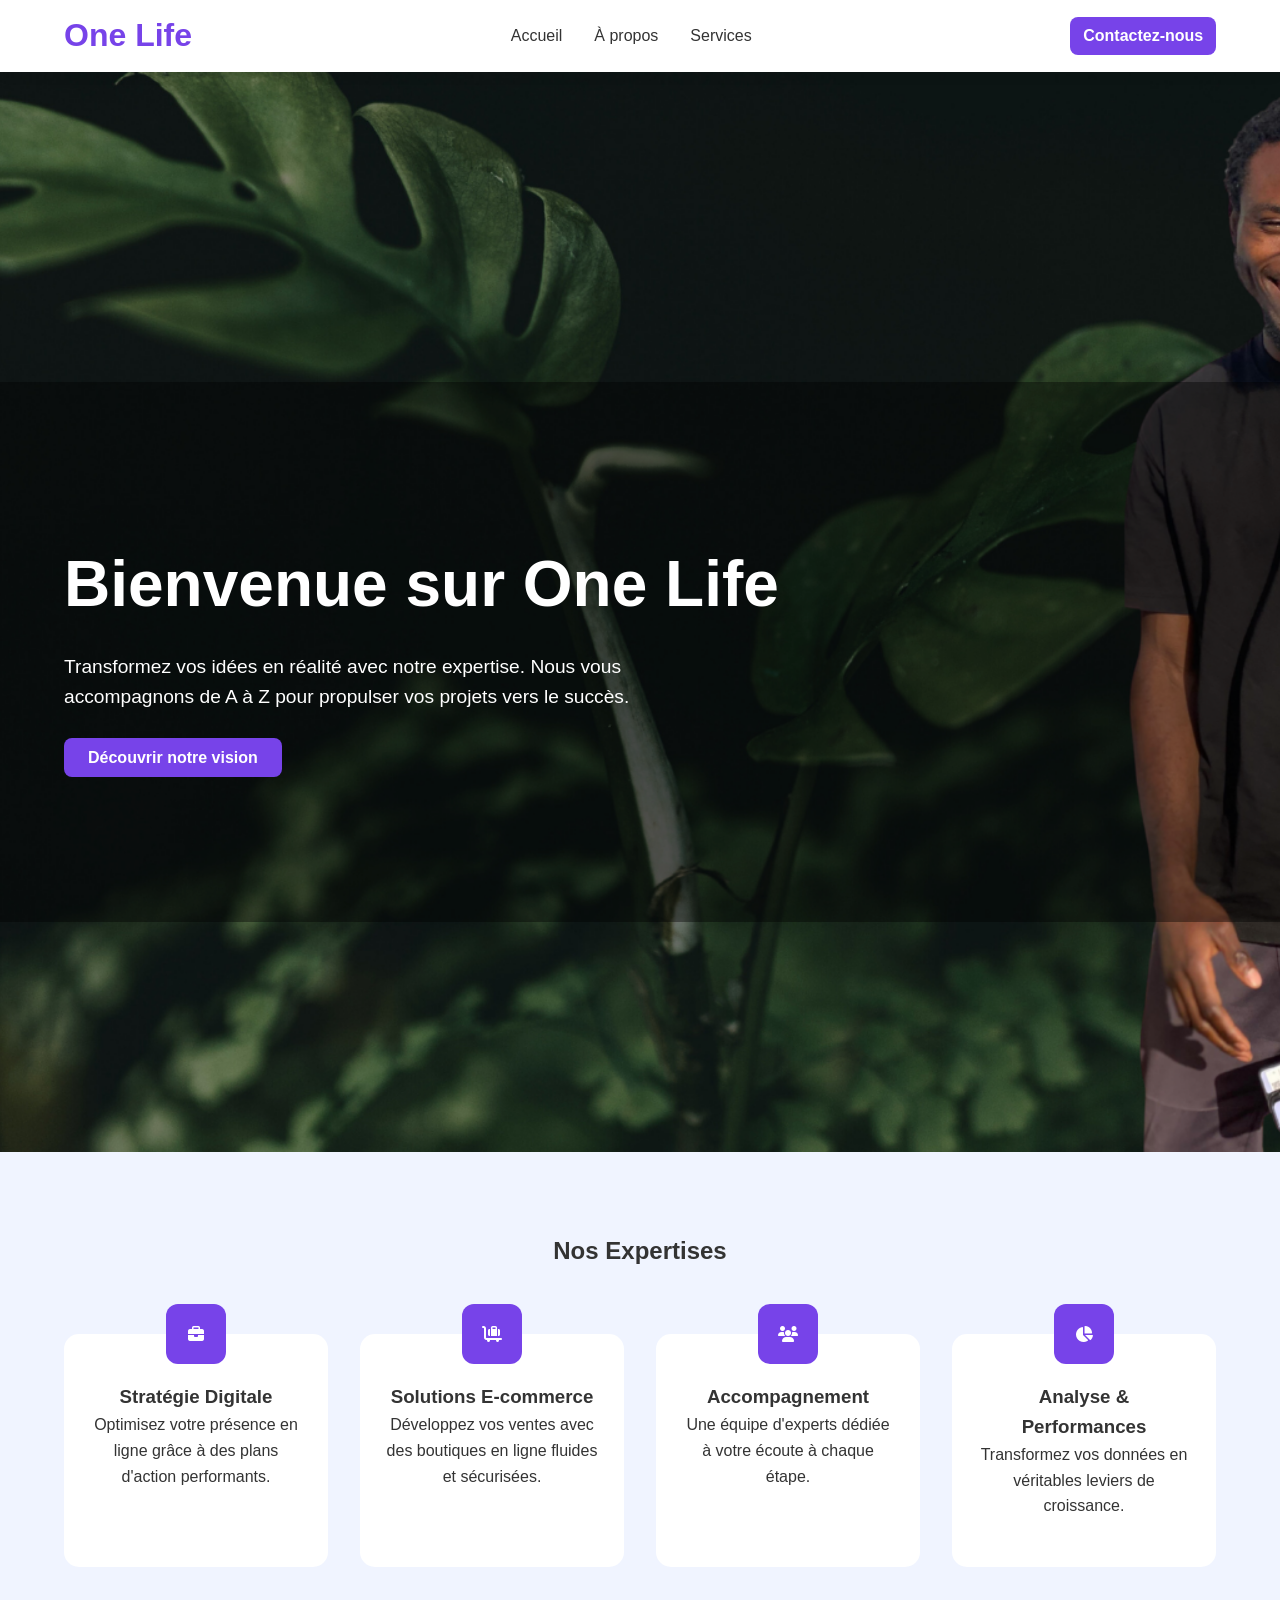
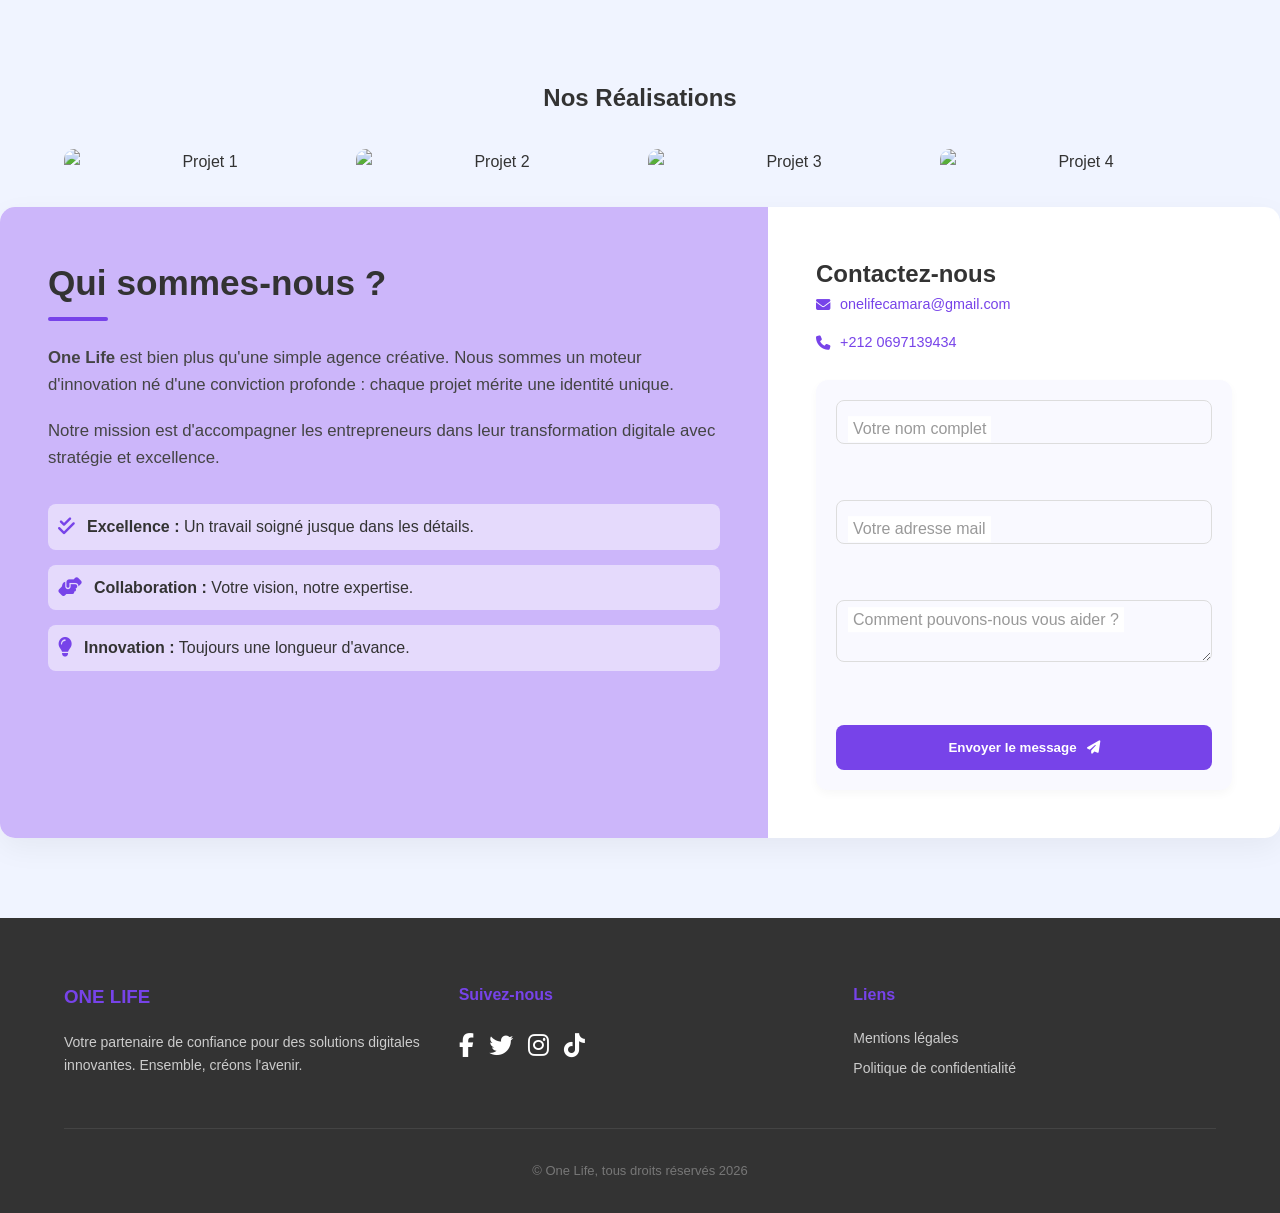
==== index.html @ 0dfe51b2 "Replace mapage.html with updated index.html" ====
<!DOCTYPE html>
<html lang="fr">
<head>
    <meta charset="UTF-8">
    <meta name="viewport" content="width=device-width, initial-scale=1.0">
    <title>Site Web - One Life</title>
    <link rel="stylesheet" href="style.css">
    <link rel="stylesheet" href="https://cdnjs.cloudflare.com/ajax/libs/font-awesome/6.4.0/css/all.min.css" crossorigin="anonymous" />
</head>
<body>
    <header>
        <h1>One Life</h1>
        <nav>
            <ul>
                <li><a href="#hero">Accueil</a></li>
                <li><a href="#contacte">À propos</a></li>
                <li><a href="#service">Services</a></li>
            </ul>
        </nav>
        <a href="mailto:onelifecamara@gmail.com" class="btn-contact">Contactez-nous</a>
    </header>
    <main>
        <section id="hero">
            <div class="superposition-contenu">
                <div class="gauche">
                    <h1>Bienvenue sur One Life</h1>
                    <p>Transformez vos idées en réalité avec notre expertise. Nous vous accompagnons de A à Z pour propulser vos projets vers le succès.</p>
                    <a href="mailto:onelifecamara@gmail.com" class="btn-vision">Découvrir notre vision</a>
                </div>
            <!-- <div class="droit">
                    <div class="effets">
                        <div class="cercle"></div>
                        <div class="cercle"></div>
                        <div class="cercle"></div>
                    </div> 
                </div> -->
            </div>
        </section>
        <section id="service">
            <h2>Nos Expertises</h2>
            <div class="services-list">
                <article class="card-service">
                    <div class="icon"><i class="fa-solid fa-briefcase"></i></div>
                    <h3>Stratégie Digitale</h3>
                    <p>Optimisez votre présence en ligne grâce à des plans d'action performants.</p>
                </article>
                <article class="card-service">
                    <div class="icon"><i class="fa-solid fa-cart-flatbed-suitcase"></i></div>
                    <h3>Solutions E-commerce</h3>
                    <p>Développez vos ventes avec des boutiques en ligne fluides et sécurisées.</p>
                </article>
                <article class="card-service">
                    <div class="icon"><i class="fa-solid fa-users"></i></div>
                    <h3>Accompagnement</h3>
                    <p>Une équipe d'experts dédiée à votre écoute à chaque étape.</p>
                </article>
                <article class="card-service">
                    <div class="icon"><i class="fa-solid fa-chart-pie"></i></div>
                    <h3>Analyse & Performances</h3>
                    <p>Transformez vos données en véritables leviers de croissance.</p>
                </article>
            </div>
        </section>
        <section id="album">
            <h2>Nos Réalisations</h2>
            <div class="photo">
                <img src="imagea.png" alt="Projet 1">
                <img src="imageb.png" alt="Projet 2">
                <img src="imagec.png" alt="Projet 3">
                <img src="imaged.png" alt="Projet 4">
            </div> 
        </section>
        <section id="contacte">
    <div class="partie1">
        <h2>Qui sommes-nous ?</h2>
        <p><strong>One Life</strong> est bien plus qu'une simple agence créative. Nous sommes un moteur d'innovation né d'une conviction profonde : chaque projet mérite une identité unique.</p>
        <p>Notre mission est d'accompagner les entrepreneurs dans leur transformation digitale avec stratégie et excellence.</p>
        <div class="nos-valeurs">
            <div class="valeur">
                <i class="fa-solid fa-check-double"></i>
                <span><strong>Excellence :</strong> Un travail soigné jusque dans les détails.</span>
            </div>
            <div class="valeur">
                <i class="fa-solid fa-handshake-angle"></i>
                <span><strong>Collaboration :</strong> Votre vision, notre expertise.</span>
            </div>
            <div class="valeur">
                <i class="fa-solid fa-lightbulb"></i>
                <span><strong>Innovation :</strong> Toujours une longueur d'avance.</span>
            </div>
        </div>
    </div>
    <div class="partie2">
        <h2>Contactez-nous</h2>
        <div class="infos-rapides">
            <div class="info-item">
                <i class="fa-solid fa-envelope"></i>
                <span>onelifecamara@gmail.com</span>
            </div>
            <div class="info-item">
                <i class="fa-solid fa-phone"></i>
                <span>+212 0697139434</span>
            </div>
        </div>
        <form action="#" method="POST">
            <div class="input-group">
                <div class="input-container">
                     <input type="text" id="nom" required placeholder=" ">
                     <label for="nom">Votre nom complet</label>
                </div>
            </div>
            <div class="input-group">
                <div class="input-container">
                    <input type="email" id="email" required placeholder=" ">
                    <label for="email">Votre adresse mail</label>
                </div>
            </div>
            <div class="input-container">
                <textarea id="message" required placeholder=" "></textarea>
                <label for="message">Comment pouvons-nous vous aider ?</label>
            </div>
            <button type="submit" class="btn-envoi">Envoyer le message <i class="fa-solid fa-paper-plane"></i></button>
        </form>
    </div>
</section>
    </main>
    <footer class="main-footer">
        <div class="footer-container">
            <div class="footer-column">
                <h3>ONE LIFE</h3>
                <p>Votre partenaire de confiance pour des solutions digitales innovantes. Ensemble, créons l'avenir.</p>
            </div>
            <div class="footer-column">
                <h4>Suivez-nous</h4>
                <div class="resaux">
                    <a href="#" class="carte"><i class="fab fa-facebook-f"></i></a>
                    <a href="#" class="carte"><i class="fab fa-twitter"></i></a>
                    <a href="#" class="carte"><i class="fab fa-instagram"></i></a>
                    <a href="#" class="carte"><i class="fab fa-tiktok"></i></a>
                </div>
            </div>
            <div class="footer-column">
                <h4>Liens</h4>
                <div class="nav-footer">
                    <a href="#">Mentions légales</a>
                    <a href="#">Politique de confidentialité</a>
                </div>
            </div>
        </div>
        <div class="footer-bottom">
            <p>&copy; One Life, tous droits réservés 2026</p>
        </div>
    </footer>
    <div id="custom-alert" class="modal-alert">
    <div class="modal-content">
        <i class="fa-solid fa-circle-check"></i>
        <h3>Message Envoyé !</h3>
        <p>Merci pour votre confiance. L'équipe <strong>One Life</strong> vous contactera sous 24h.</p>
        <button onclick="closeAlert()" class="btn-close">D'accord</button>
    </div>
</div>
    <script>
        // Fonction pour ouvrir le message stylé
function showAlert() {
    document.getElementById('custom-alert').style.display = 'flex';
}

// Fonction pour fermer le message
function closeAlert() {
    document.getElementById('custom-alert').style.display = 'none';
}

// Modifier ton écouteur de formulaire existant
const form = document.querySelector('form');
form.addEventListener('submit', function(e) {
    e.preventDefault(); // Empêche le rechargement
    showAlert(); // On affiche notre superbe message
    form.reset(); // On vide les champs
});
</script>
</body>
</html>
---- style.css ----
:root {
    --primary: #7743e9;
    --secondary: #6e51cf;
    --accent: #ccb6fa;
    --dark: #333;
    --light: #f0f4ff;
    --white: #ffffff;
}
/* --- RESET --- */
* {
    margin: 0;
    padding: 0;
    box-sizing: border-box;
}
html { scroll-behavior: smooth; }
body { font-family: "Poppins", sans-serif; background-color: var(--light); color: var(--dark); line-height: 1.6; }
/* --- HEADER --- */
header {
    height: 4.5rem;
    background: var(--white);
    padding: 0 5%;
    display: flex;
    justify-content: space-between;
    align-items: center;
    box-shadow: 0 2px 15px rgba(0,0,0,0.05);
    position: sticky;
    top: 0;
    z-index: 1000;
}
header h1 { color: var(--primary); font-weight: 900; }
header nav ul { display: flex; list-style: none; gap: 2rem; }
header nav ul a { text-decoration: none; color: var(--dark); font-weight: 500; transition: 0.3s; }
header nav ul a:hover { color: var(--primary); }
.btn-contact, button {
    background: var(--primary);
    color: var(--white);
    padding: 0.7rem 1.5rem;
    border-radius: 8px;
    border: none;
    font-weight: 600;
    cursor: pointer;
    transition: 0.3s;
    text-decoration: none;
}
.btn-contact:hover { background: var(--secondary); color: var(--dark); transform: translateY(-2px); }
button:hover { background: var(--secondary); transform: translateY(-2px); color: var(--dark);}
/* --- HERO SECTION --- */
#hero {
    width: 100%;
    min-height: 120vh;
    background: url('Charity\ Gala\ Event\ Fundraiser\ Non-profit\ Website\ in\ Dark\ Green\ Beige\ Style\ \(2\).png') no-repeat center/cover;
    position: relative;
    display: flex;
    align-items: center;
}
.superposition-contenu {
    width: 100%;
    min-height: 60vh;
    background: rgba(0, 0, 0, 0.4);
    display: flex;
    align-items: center;
    padding: 0 5%;
    margin-top: 5rem;
}
#hero .gauche { flex: 1; 
    color: var(--white); 
}
#hero .gauche h1 { 
    font-size: clamp(2.5rem, 5vw, 4rem); 
    font-weight: 900; 
    margin-bottom: 1rem; 
}
#hero .gauche p { 
    font-size: 1.2rem; max-width: 600px; 
    margin-bottom: 2rem; 
}
.btn-contact, button {
        padding: 0.4rem 0.8rem;
    }
    .btn-vision, button {
    background: var(--primary);
    color: var(--white);
    padding: 0.7rem 1.5rem;
    border-radius: 8px;
    border: none;
    font-weight: 600;
    cursor: pointer;
    transition: 0.3s;
    text-decoration: none;
}
.btn-vision:hover { background: var(--secondary);
    color: var(--dark); 
    transform: translateY(-2px); 
}
button:hover { 
    background: var(--secondary); 
    transform: translateY(-2px); color: var(--dark);
}
    
#hero .droit { 
    flex: 1; display: flex; 
    justify-content: center; 
}
/* --- CERCLES ANIMÉS --- */
.effets { display: flex; gap: 15px; }
.cercle {
    width: 60px; height: 60px;
    border: 3px solid var(--accent);
    border-radius: 50%;
    animation: flotter 3s ease-in-out infinite alternate;
}
@keyframes flotter { from { transform: translateY(0); } to { transform: translateY(-20px); } }
/* --- SERVICES --- */
#service { padding: 5rem 5%; text-align: center; }
.services-list { display: grid; grid-template-columns: repeat(auto-fit, minmax(250px, 1fr)); gap: 2rem; margin-top: 4rem; }
.card-service { background: var(--white); padding: 3rem 1.5rem; border-radius: 15px; position: relative; transition: 0.3s; }
.card-service:hover { transform: translateY(-10px); box-shadow: 0 10px 30px rgba(0,0,0,0.1); }
.card-service .icon {
    width: 60px; height: 60px; background: var(--primary); color: white;
    display: flex; align-items: center; justify-content: center;
    border-radius: 12px; position: absolute; top: -30px; left: 50%; transform: translateX(-50%);
}
/* --- ALBUM --- */
#album { padding: 2rem 5%; text-align: center; }
.photo { display: grid; grid-template-columns: repeat(auto-fit, minmax(200px, 1fr)); gap: 1rem; margin-top: 2rem; }
.photo img { width: 100%; border-radius: 10px; transition: 0.3s; }
/* --- CONTACT ---*/
#contacte {
    display: flex;
    flex-wrap: wrap; /* Permet de s'adapter si l'écran est petit */
    width: 100%;
    background: #fff;
    border-radius: 15px;
    overflow: hidden;
    box-shadow: 0 10px 30px rgba(0,0,0,0.05);
    margin-bottom: 5rem;
}
/* Partie "Qui sommes-nous" : prend la majorité de l'espace */
.partie1 {
    flex: 1 1 60%; /* 60% de l'espace, peut s'étirer */
    padding: 3rem;
    background-color: var(--accent);
    min-width: 300px; /* Assure une bonne lisibilité sur les petits écrans */
}
/* Partie "Contact" : prend une place confortable mais moins importante */
.partie2 {
    flex: 1 1 40%; /* 40% de l'espace */
    padding: 3rem;
    display: flex;
    flex-direction: column;
    justify-content: center;
}
/* On s'assure que le formulaire utilise bien toute sa colonne */
.partie2 form {
    width: 100%;
}
/* Adaptation pour les tablettes et téléphones */
@media screen and (max-width: 900px) {
    .partie1, .partie2 {
        flex: 1 1 100%; /* Ils prennent toute la largeur sur mobile */
    }
}
.partie1 h2 {
    font-size: 2.2rem;
    margin-bottom: 1.5rem;
    position: relative;
    padding-bottom: 10px;
}
/* Petit trait décoratif sous le titre */
.partie1 h2::after {
    content: '';
    position: absolute;
    left: 0;
    bottom: 0;
    width: 60px;
    height: 4px;
    background-color: var(--primary);
    border-radius: 2px;
}
.partie1 p {
    margin-bottom: 1.2rem;
    font-size: 1.05rem;
    color: #444;
}
.nos-valeurs {
    margin-top: 2rem;
    display: flex;
    flex-direction: column;
    gap: 15px;
}
.valeur {
    display: flex;
    align-items: center;
    gap: 12px;
    background: rgba(255, 255, 255, 0.5);
    padding: 10px;
    border-radius: 8px;
    transition: 0.3s;
}
.valeur:hover {
    background: var(--white);
    transform: translateX(10px);
}
.valeur i {
    color: var(--primary);
    font-size: 1.2rem;
}
/* .partie2 { flex: 1; padding: 3rem; min-width: 300px; } */
.partie2 form { display: flex; flex-direction: column; gap: 1rem; }
.partie2 input, textarea { padding: 1rem; border: 1px solid #ddd; border-radius: 8px; font-family: inherit; }
/* Style pour la partie 2 (Formulaire)*/
.partie2 {
    display: flex;
    flex-direction: column;
    justify-content: center;
}
.infos-rapides {
    display: flex;
    flex-direction: column; /* Force l'alignement vertical (en colonne) */
    gap: 15px; /* Espace entre les deux lignes */
    margin-bottom: 25px;
}
.partie2 .infos-rapides h2 {
    display: flex;
    justify-content: center;
    align-items: center;
}
.info-item {
    display: flex; /* Pour que l'icône et le texte soient côte à côte sur la même ligne */
    align-items: center;
    gap: 10px;
    font-size: 0.9rem;
    color: var(--primary);
    font-weight: 500;
}
.partie2 form {
    background: #f9f9ff;
    padding: 20px;
    border-radius: 12px;
    box-shadow: 0 4px 10px rgba(0,0,0,0.03);
}
.partie2 input, .partie2 textarea {
    width: 100%;
    margin-bottom: 15px;
    border: 1px solid #e1e1e1;
    border-radius: 6px;
    padding: 12px;
    transition: 0.3s;
}
.partie2 input:focus, .partie2 textarea:focus {
    border-color: var(--primary);
    outline: none;
    box-shadow: 0 0 5px rgba(119, 67, 233, 0.2);
}
.btn-envoi {
    width: 100%;
    display: flex;
    justify-content: center;
    align-items: center;
    gap: 10px;
    padding: 15px !important;
}
/* Le conteneur doit être en position relative */
.input-container {
    position: relative;
    margin-bottom: 25px;
}
/* Style de l'input */
.input-container input,
.input-container textarea {
    width: 100%;
    padding: 12px;
    border: 1px solid #ddd;
    border-radius: 8px;
    background: transparent;
    outline: none;
    font-size: 1rem;
    transition: 0.3s;
}
/* Style du Label (le faux placeholder) */
.input-container label {
    position: absolute;
    left: 12px;
    top: 50%;
    transform: translateY(-50%);
    background: white; /* Pour cacher la bordure quand il monte */
    padding: 0 5px;
    color: #999;
    pointer-events: none; /* Permet de cliquer à travers le label */
    transition: 0.3s;
}
/* Cas spécial pour le Textarea (on met le label en haut au début) */
.input-container textarea + label {
    top: 20px;
}
/* --- L'ANIMATION QUAND ON CLIQUE OU QU'ON ÉCRIT --- */
.input-container input:focus + label,
.input-container input:not(:placeholder-shown) + label,
.input-container textarea:focus + label,
.input-container textarea:not(:placeholder-shown) + label {
    top: 0; /* Il monte en haut de la bordure */
    font-size: 0.8rem;
    color: var(--primary); /* Il change de couleur (violet) */
    font-weight: bold;
}
/* Changement de bordure de l'input quand on clique */
.input-container input:focus,
.input-container textarea:focus {
    border-color: var(--primary);
    border-width: 2px;
}
/* On s'assure que les deux colonnes ont la même hauteur sur PC */
@media screen and (min-width: 900px) {
    #contacte {
        display: flex;
        align-items: stretch; /* Force les deux parties à avoir la même hauteur */
    }
}
/* --- FOOTER --- */
.main-footer { background: var(--dark); color: white; padding: 4rem 5% 2rem; }
.footer-container { display: grid; grid-template-columns: repeat(auto-fit, minmax(200px, 1fr)); gap: 2rem; max-width: 1200px; margin: 0 auto; }
.footer-column h3, .footer-column h4 { color: var(--primary); margin-bottom: 1.2rem; }
.footer-column p { font-size: 14px; color: #ccc; }
.resaux { display: flex; gap: 15px; }
.resaux a { color: white; font-size: 1.5rem; transition: 0.3s; }
.resaux a:hover { color: var(--primary); transform: translateY(-3px); }
.nav-footer { display: flex; flex-direction: column; gap: 8px; }
.nav-footer a { color: #ccc; text-decoration: none; font-size: 14px; }
.nav-footer a:hover { color: var(--primary); text-decoration: underline; }
.footer-bottom { text-align: center; border-top: 1px solid #444; margin-top: 3rem; padding-top: 2rem; color: #777; font-size: 13px; }

/* Fond noir transparent derrière le message */
.modal-alert {
    display: none; /* Caché par défaut */
    position: fixed;
    top: 0; left: 0;
    width: 100%; height: 100%;
    background: rgba(0, 0, 0, 0.7);
    backdrop-filter: blur(5px); /* Floute l'arrière-plan */
    z-index: 9999;
    justify-content: center;
    align-items: center;
}

/* La boîte blanche du message */
.modal-content {
    background: white;
    padding: 30px;
    border-radius: 15px;
    text-align: center;
    max-width: 400px;
    width: 90%;
    box-shadow: 0 10px 30px rgba(0,0,0,0.3);
    animation: apparition 0.4s ease-out;
}

.modal-content i {
    font-size: 50px;
    color: #2ecc71; /* Vert succès */
    margin-bottom: 15px;
}

.btn-close {
    background: #6c63ff; /* La couleur de One Life */
    color: white;
    border: none;
    padding: 10px 25px;
    border-radius: 5px;
    cursor: pointer;
    margin-top: 20px;
}



/* --- RESPONSIVE MOBILE --- */
@media (max-width: 768px) {
    header nav { display: none;
    gap: 10px;
    }
    .btn-contact, button {
        padding: 0.4rem 0.8rem;
    }
    .superposition-contenu { flex-direction: column; 
        text-align: center; 
        justify-content: center; 
    }
    #hero .droit { display: none; 
    }
    .btn-vision, button {
        background: var(--primary);
        color: var(--white);
        padding: 0.7rem 1.5rem;
        border-radius: 8px;
        border: none;
        font-weight: 600;
        cursor: pointer;
        transition: 0.3s;
        text-decoration: none;
    }
    .btn-vision:hover { background: var(--secondary); 
        color: var(--dark); 
        transform: translateY(-2px); 
    }
    button:hover { background: var(--secondary); 
        transform: translateY(-2px); 
        color: var(--dark);
    }
    .card-service {
        margin-bottom: 4rem;
    }
    #album {
        margin-top: 0;
    }
    nav {
        flex-direction: column;
        padding: 15px;
    }
    nav ul {
        flex-direction: column;
        width: 100%;
        text-align: center;
        gap: 10px;
        padding: 0;
    }
    #hero {
        flex-direction: column;
        text-align: center;
        padding: 40px 20px;
        height: auto;
    }
    #hero h1 {
        font-size: 1.8rem;
    }
    .input-container {
        width: 100%;
    }
    .input-container label {
        font-size: 0.9rem;
    }
   /* Quand on clique (focus) OU quand le champ n'est pas vide (:not(:placeholder-shown)) */
    .input-container input:focus + label, 
    .input-container input:not(:placeholder-shown) + label {
        background-color: #f9f9ff; 
    /* On utilise une valeur négative pour faire MONTER le label */
    transform: translateY(-150%) scale(0.9); 
    left: 10px;
    top: 50%; /* On garde l'alignement de base et le translateY fait le mouvement */
    font-weight: bold;
    color: #6c63ff; /* Optionnel : changer la couleur quand c'est actif */
    }
}

    /* --- RÉGLAGE DES ESPACES MOBILES --- */
    @media screen and (max-width: 768px) {
        /* Espace global entre les sections de la page */
    main section {
        margin-bottom: 40px; /* Réduit l'espace par rapport au PC */
        padding: 20px; /* Donne de l'air sur les côtés */
    }
    /* Cas particulier pour la section Hero (Accueil) */
    #hero {
        padding: 60px 20px; /* Un peu plus d'espace en haut pour le titre */
    }
    /* Espace interne dans les conteneurs de contact */
    #contacte .partie1,
    #contacte .partie2 {
        padding: 20px 10px; /* Moins de padding interne sur mobile */
    }
} /* --- IMAGE DE BACKGROUND MOBILE --- */
@media screen and (max-width: 768px) {
    /* La section où tu veux ton image (ex: .hero ou body) */
    #hero {
        /* On force l'affichage de l'image pour mobile */
        background-image: url('Charity Gala Event Fundraiser Non-profit Website in Dark Green Beige Style (2).png') !important;
        /* RÉGLAGES CRUCIAUX POUR MOBILE */
        background-position: center top; /* Centre horizontalement, en haut verticalement */
        background-size: cover; /* L'image remplit tout l'espace sans se déformer */
        background-repeat: no-repeat; /* Ne pas répéter l'image */
        background-attachment: scroll; /* Ne pas utiliser 'fixed' sur mobile (cause des bugs) */
        /* Hauteur : auto pour que le texte définisse la hauteur */
        height: auto;
        min-height: 80vh; /* S'assure que l'image prend au moins 80% de la hauteur de l'écran */
        /* Pour que le texte reste lisible par-dessus l'image */
        position: relative;
    }
    /* Optionnel : Ajouter un voile sombre sur mobile pour la lisibilité */
    #hero::before {
        content: '';
        position: absolute;
        top: 0; left: 0; width: 100%; height: 100%;
        background: rgba(0, 0, 0, 0.4); /* Voile noir à 40% opacité */
        z-index: 1;
    }
    #hero * { /* On force le contenu au-dessus du voile */
        position: relative;
        z-index: 2;
    }
}
@keyframes apparition {
    from { transform: scale(0.7); opacity: 0; }
    to { transform: scale(1); opacity: 1; }
}
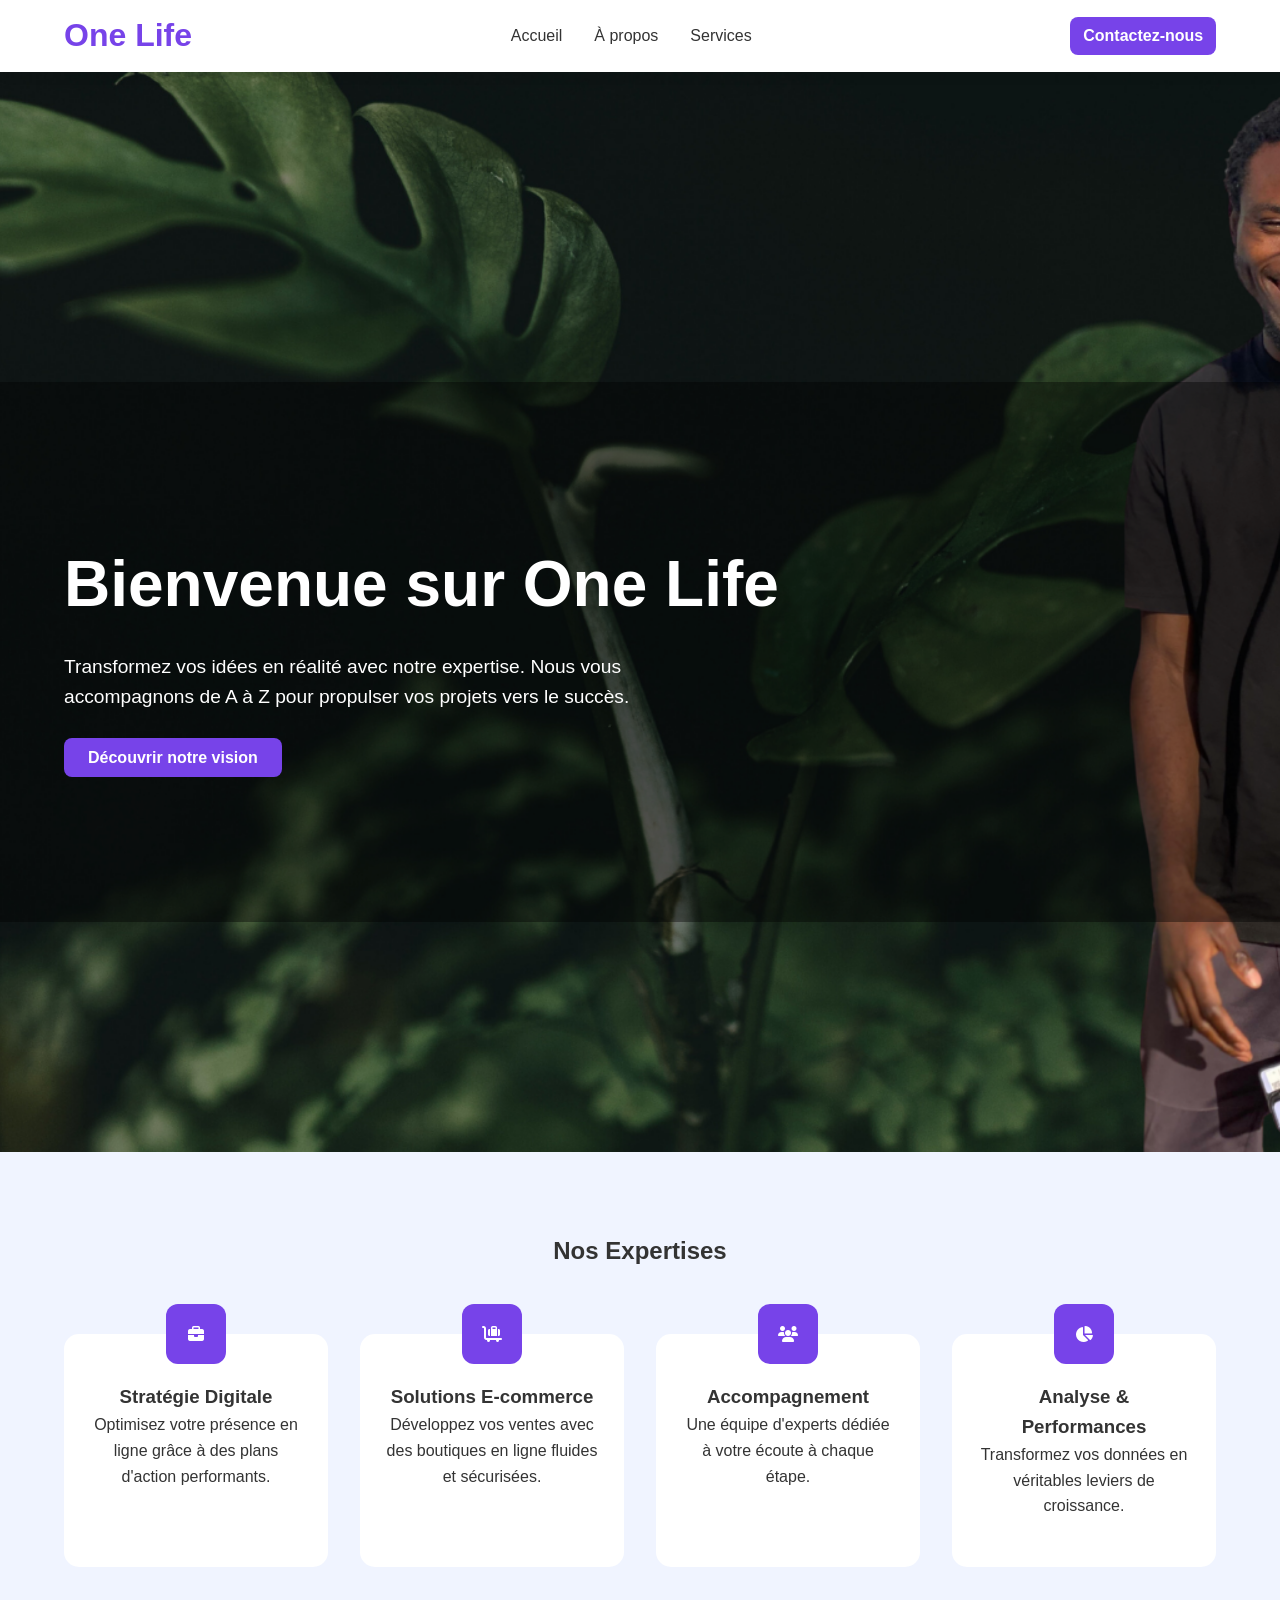
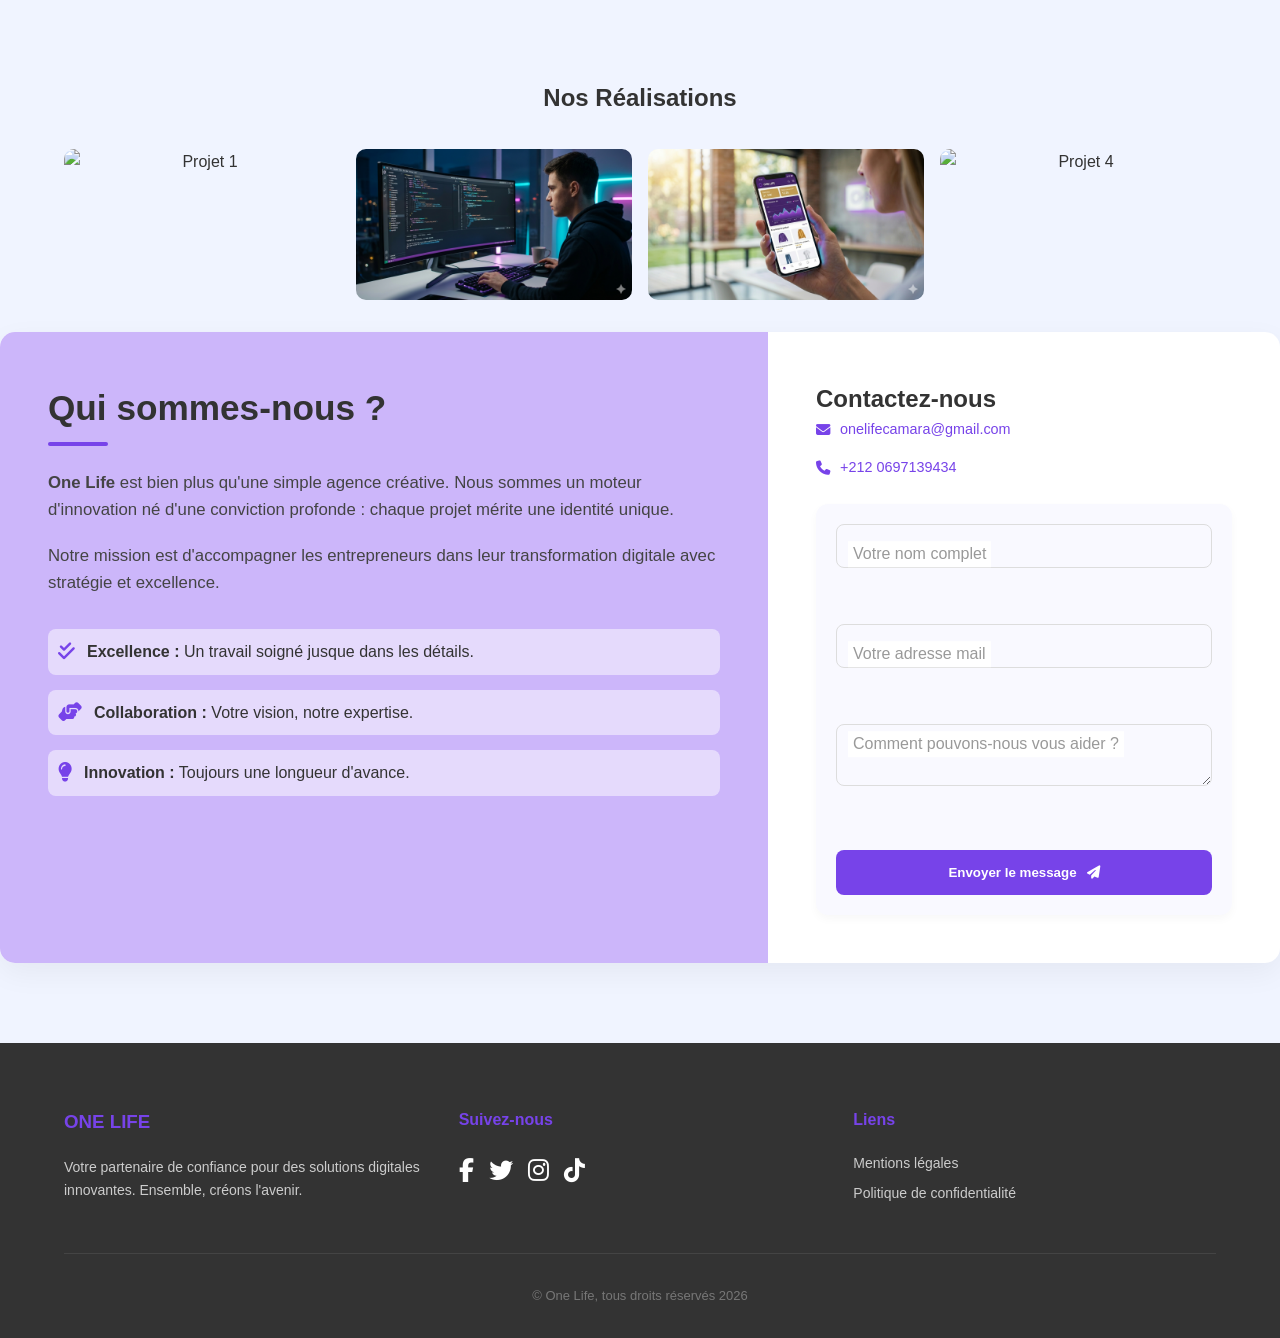
==== commit df5a447e: "Restore index.html with original content" ====
--- a/index.html
+++ b/index.html
@@ -65,10 +65,10 @@
         <section id="album">
             <h2>Nos Réalisations</h2>
             <div class="photo">
-                <img src="imagea.png" alt="Projet 1">
-                <img src="imageb.png" alt="Projet 2">
-                <img src="imagec.png" alt="Projet 3">
-                <img src="imaged.png" alt="Projet 4">
+                <img src="imagea1.png" alt="Projet 1">
+                <img src="imageb2.png" alt="Projet 2">
+                <img src="imagec3.png" alt="Projet 3">
+                <img src="imaged4.png" alt="Projet 4">
             </div> 
         </section>
         <section id="contacte">
--- a/style.css
+++ b/style.css
@@ -49,7 +49,7 @@
 #hero {
     width: 100%;
     min-height: 120vh;
-    background: url('Charity\ Gala\ Event\ Fundraiser\ Non-profit\ Website\ in\ Dark\ Green\ Beige\ Style\ \(2\).png') no-repeat center/cover;
+    background: url('imageaa.png') no-repeat center/cover;
     position: relative;
     display: flex;
     align-items: center;
@@ -500,4 +500,4 @@
 @keyframes apparition {
     from { transform: scale(0.7); opacity: 0; }
     to { transform: scale(1); opacity: 1; }
-}+}
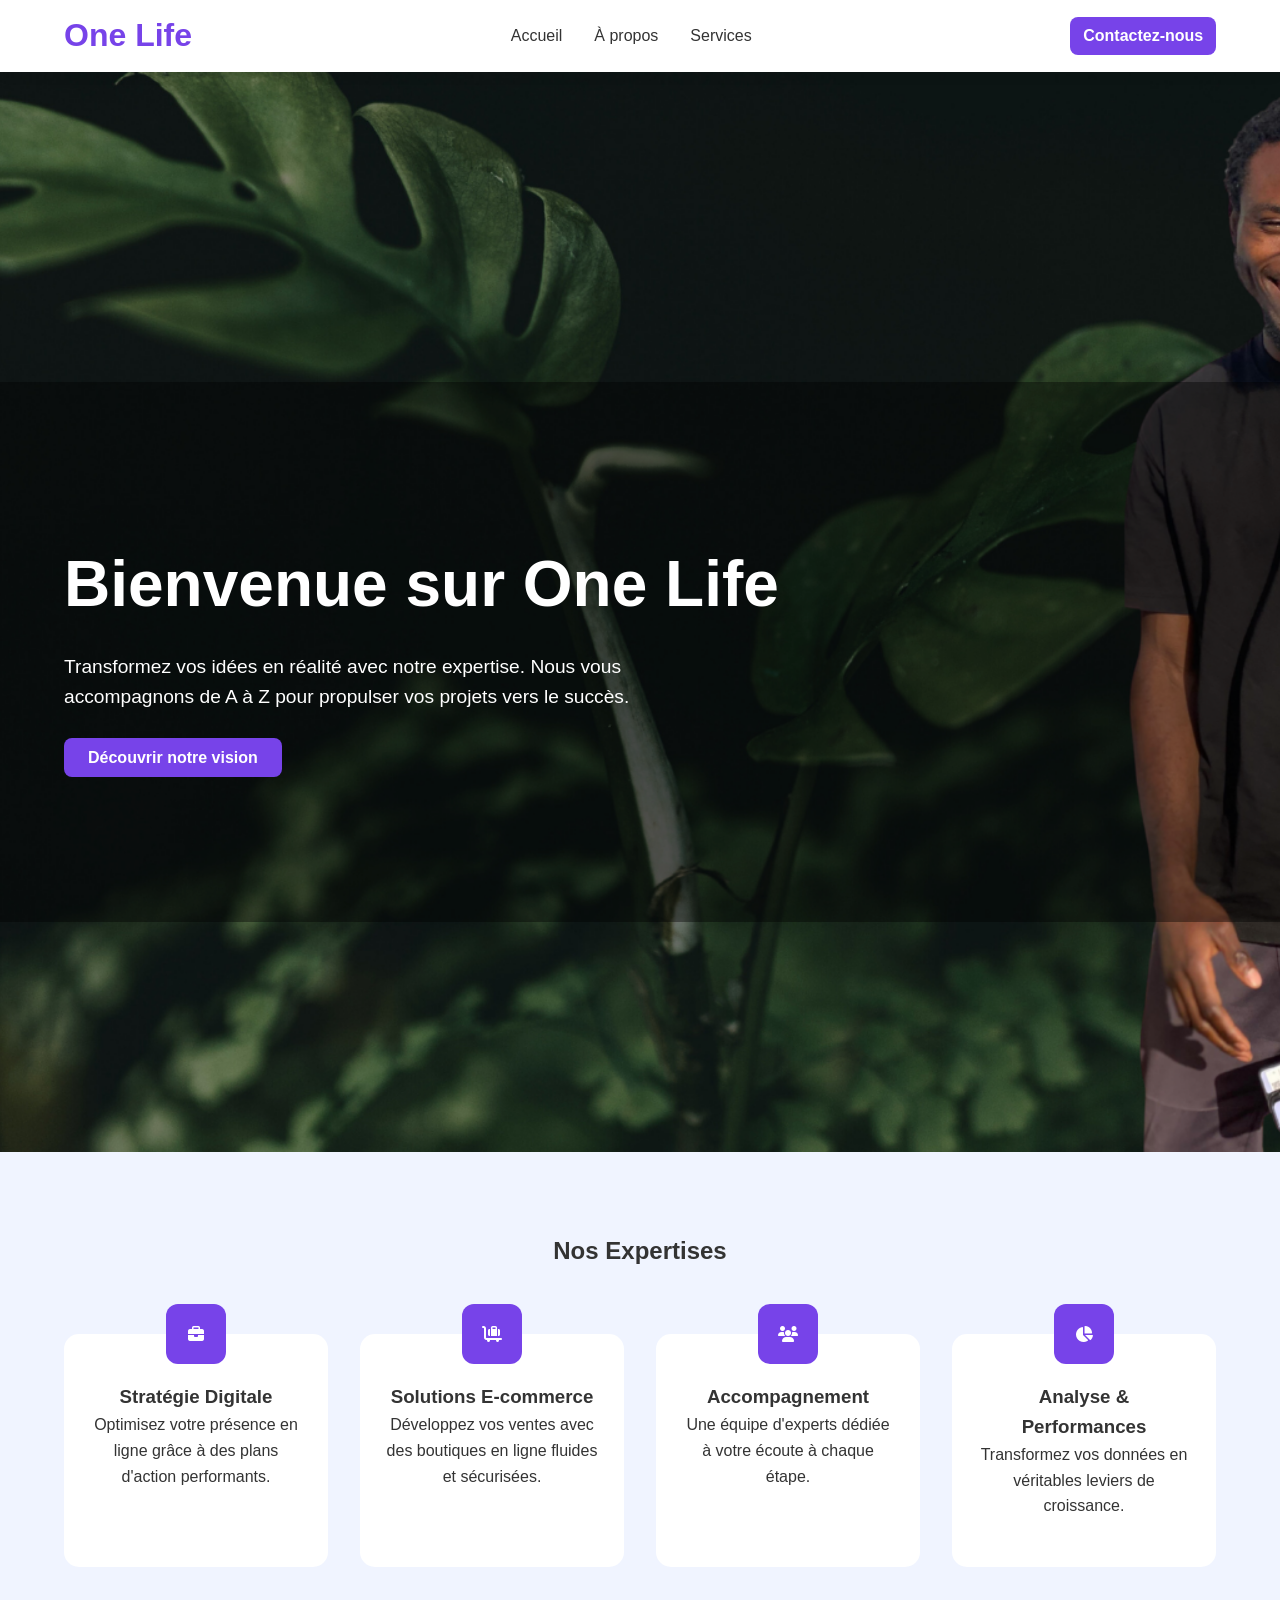
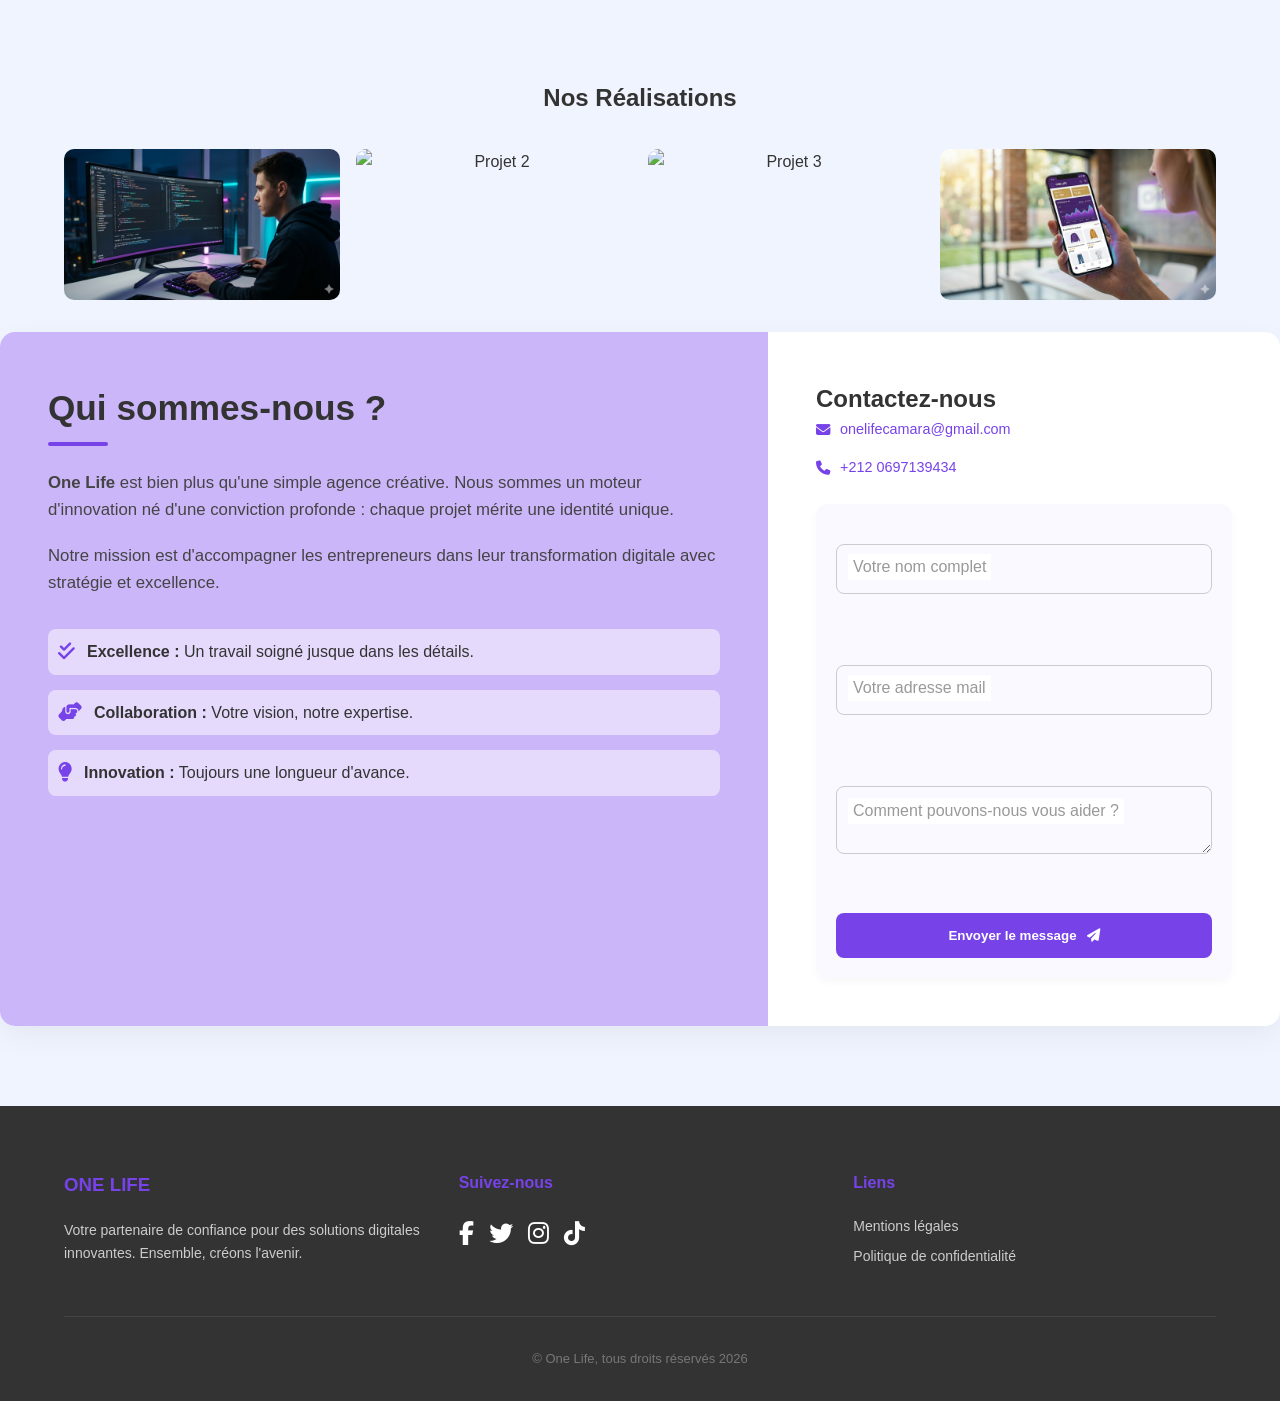
==== commit 6ee6c760: "Replace HTML with updated structure and content" ====
--- a/index.html
+++ b/index.html
@@ -65,10 +65,10 @@
         <section id="album">
             <h2>Nos Réalisations</h2>
             <div class="photo">
-                <img src="imagea1.png" alt="Projet 1">
-                <img src="imageb2.png" alt="Projet 2">
-                <img src="imagec3.png" alt="Projet 3">
-                <img src="imaged4.png" alt="Projet 4">
+                <img src="imageb2.png" alt="Projet 1">
+                <img src="imagea1.png" alt="Projet 2">
+                <img src="imaged4.png" alt="Projet 3">
+                <img src="imagec3.png" alt="Projet 4">
             </div> 
         </section>
         <section id="contacte">
--- a/style.css
+++ b/style.css
@@ -469,10 +469,11 @@
     }
 } /* --- IMAGE DE BACKGROUND MOBILE --- */
 @media screen and (max-width: 768px) {
+    
     /* La section où tu veux ton image (ex: .hero ou body) */
     #hero {
         /* On force l'affichage de l'image pour mobile */
-        background-image: url('Charity Gala Event Fundraiser Non-profit Website in Dark Green Beige Style (2).png') !important;
+        background-image: url('imageaa.png') !important;
         /* RÉGLAGES CRUCIAUX POUR MOBILE */
         background-position: center top; /* Centre horizontalement, en haut verticalement */
         background-size: cover; /* L'image remplit tout l'espace sans se déformer */
@@ -496,8 +497,50 @@
         position: relative;
         z-index: 2;
     }
+
+    .input-container label {
+        top: 35px;
+    }
 }
 @keyframes apparition {
     from { transform: scale(0.7); opacity: 0; }
     to { transform: scale(1); opacity: 1; }
 }
+
+
+/* Conteneur du champ */
+.input-container {
+    position: relative;
+    margin-top: 20px; /* Espace pour laisser le label monter */
+    margin-bottom: 20px;
+}
+
+/* Le champ de saisie */
+.input-container input, 
+.input-container textarea {
+    width: 100%;
+    padding: 15px 10px; /* Plus d'espace interne */
+    border: 1px solid #ccc;
+    border-radius: 8px;
+    font-size: 16px;
+    background: transparent;
+    outline: none;
+}
+
+/* Le label au milieu par défaut */
+.input-container label {
+    position: absolute;
+    left: 12px;
+    top: 35%;
+    transform: translateY(-50%);
+    background: white; /* Fond blanc pour masquer la bordure */
+    padding: 0 5px;
+    color: #999;
+    transition: 0.2s ease-all;
+    pointer-events: none;
+}
+
+/* Pour le textarea, on aligne le label un peu plus haut au début */
+.input-container textarea + label {
+    top: 25px;
+}
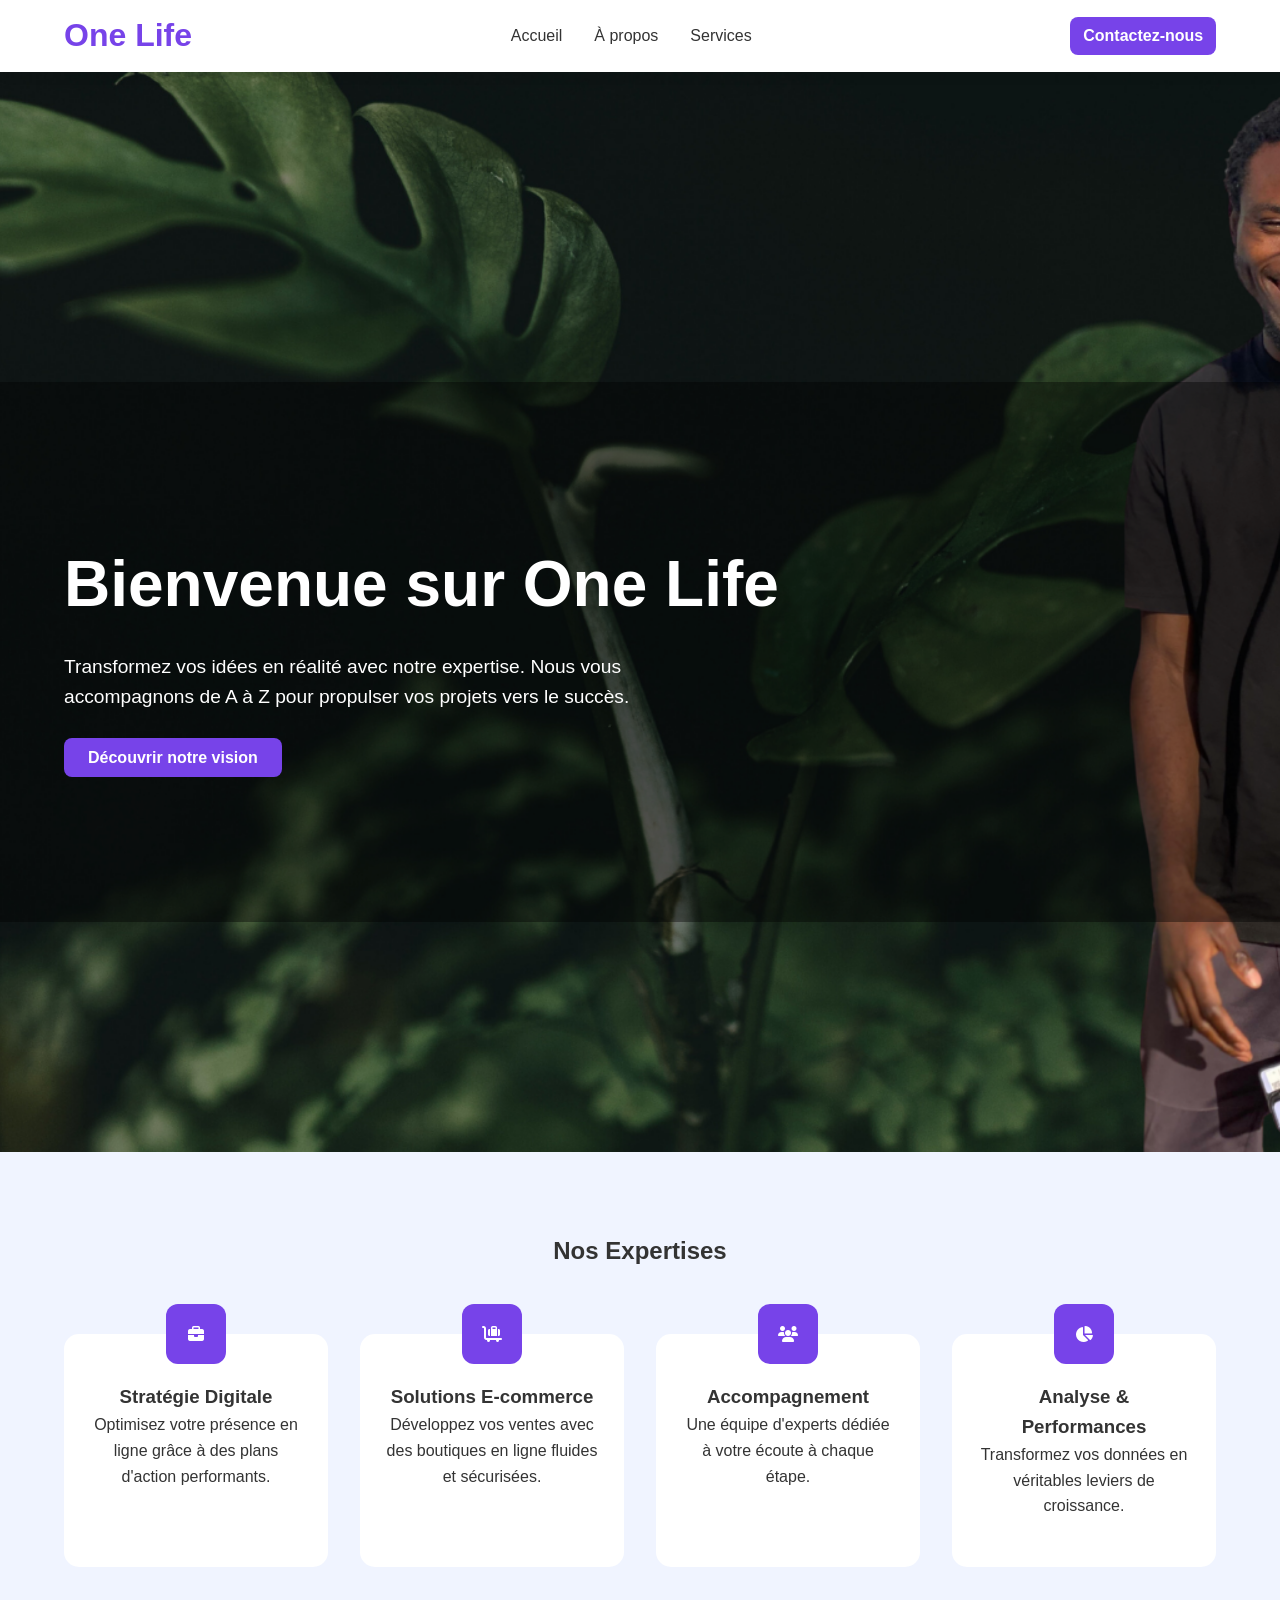
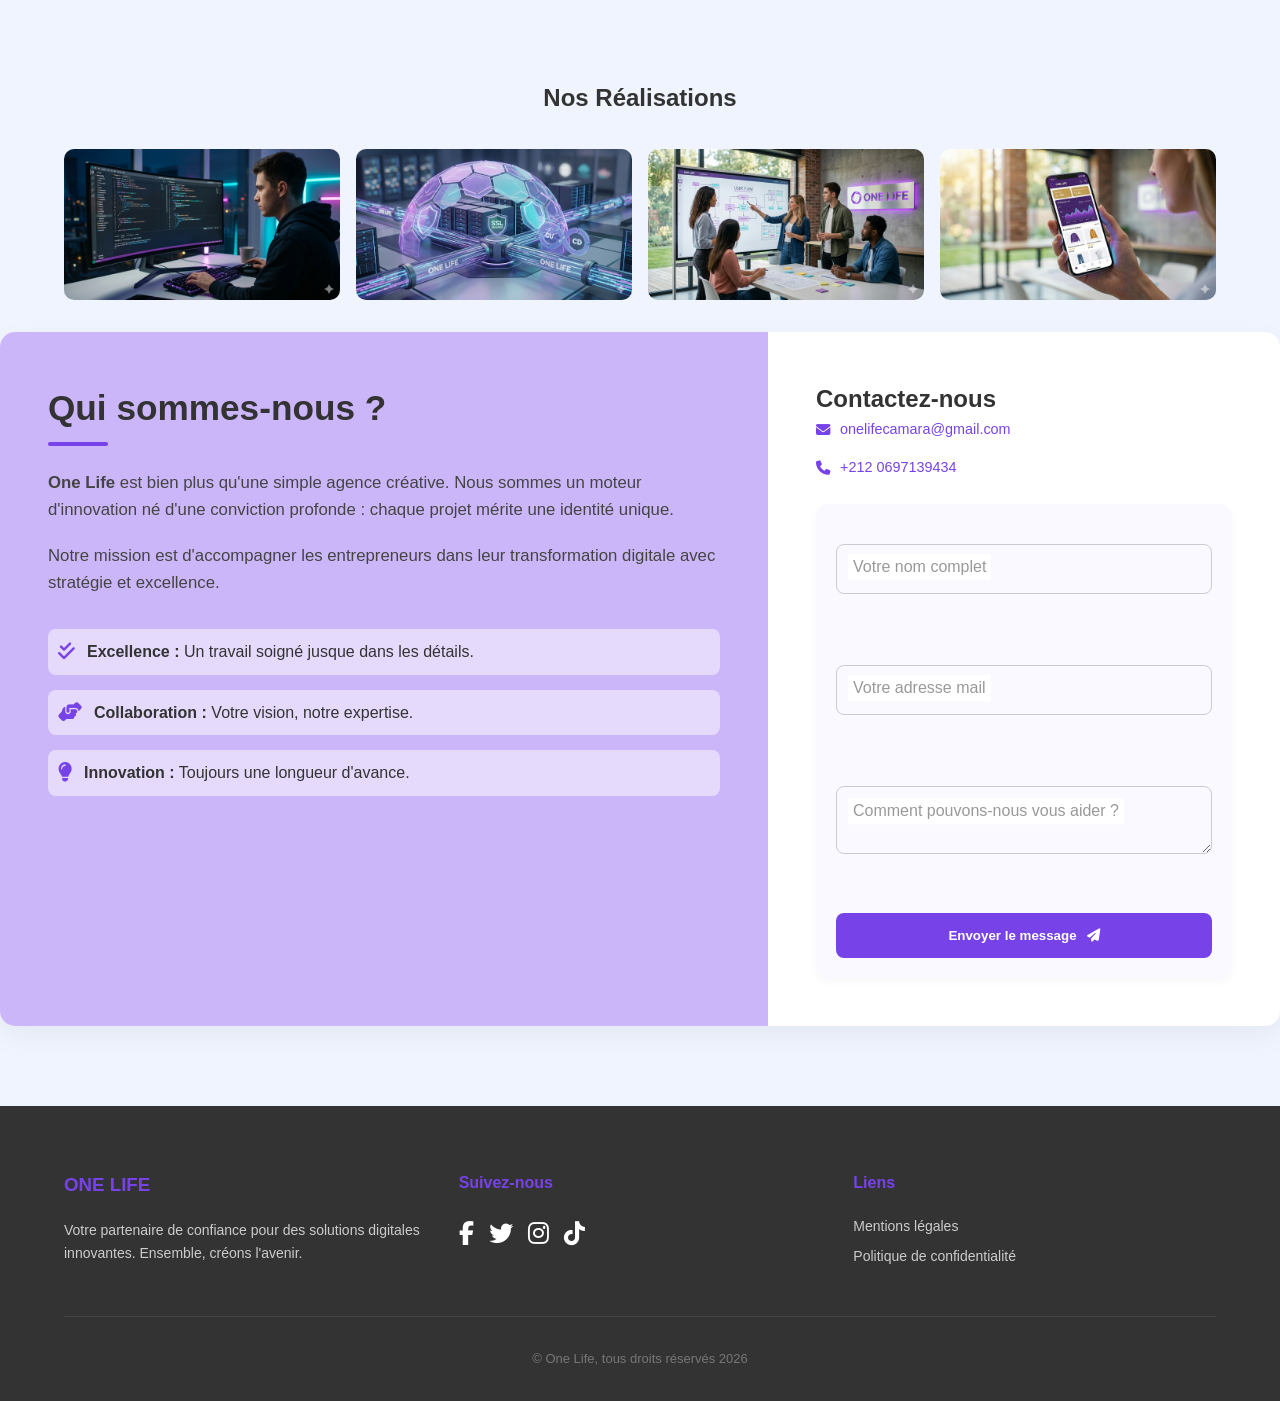
==== commit 39dc431f: "Replace old HTML structure with updated version" ====
--- a/index.html
+++ b/index.html
@@ -66,8 +66,8 @@
             <h2>Nos Réalisations</h2>
             <div class="photo">
                 <img src="imageb2.png" alt="Projet 1">
-                <img src="imagea1.png" alt="Projet 2">
-                <img src="imaged4.png" alt="Projet 3">
+                <img src="imga1.png" alt="Projet 2">
+                <img src="imgd4.png" alt="Projet 3">
                 <img src="imagec3.png" alt="Projet 4">
             </div> 
         </section>
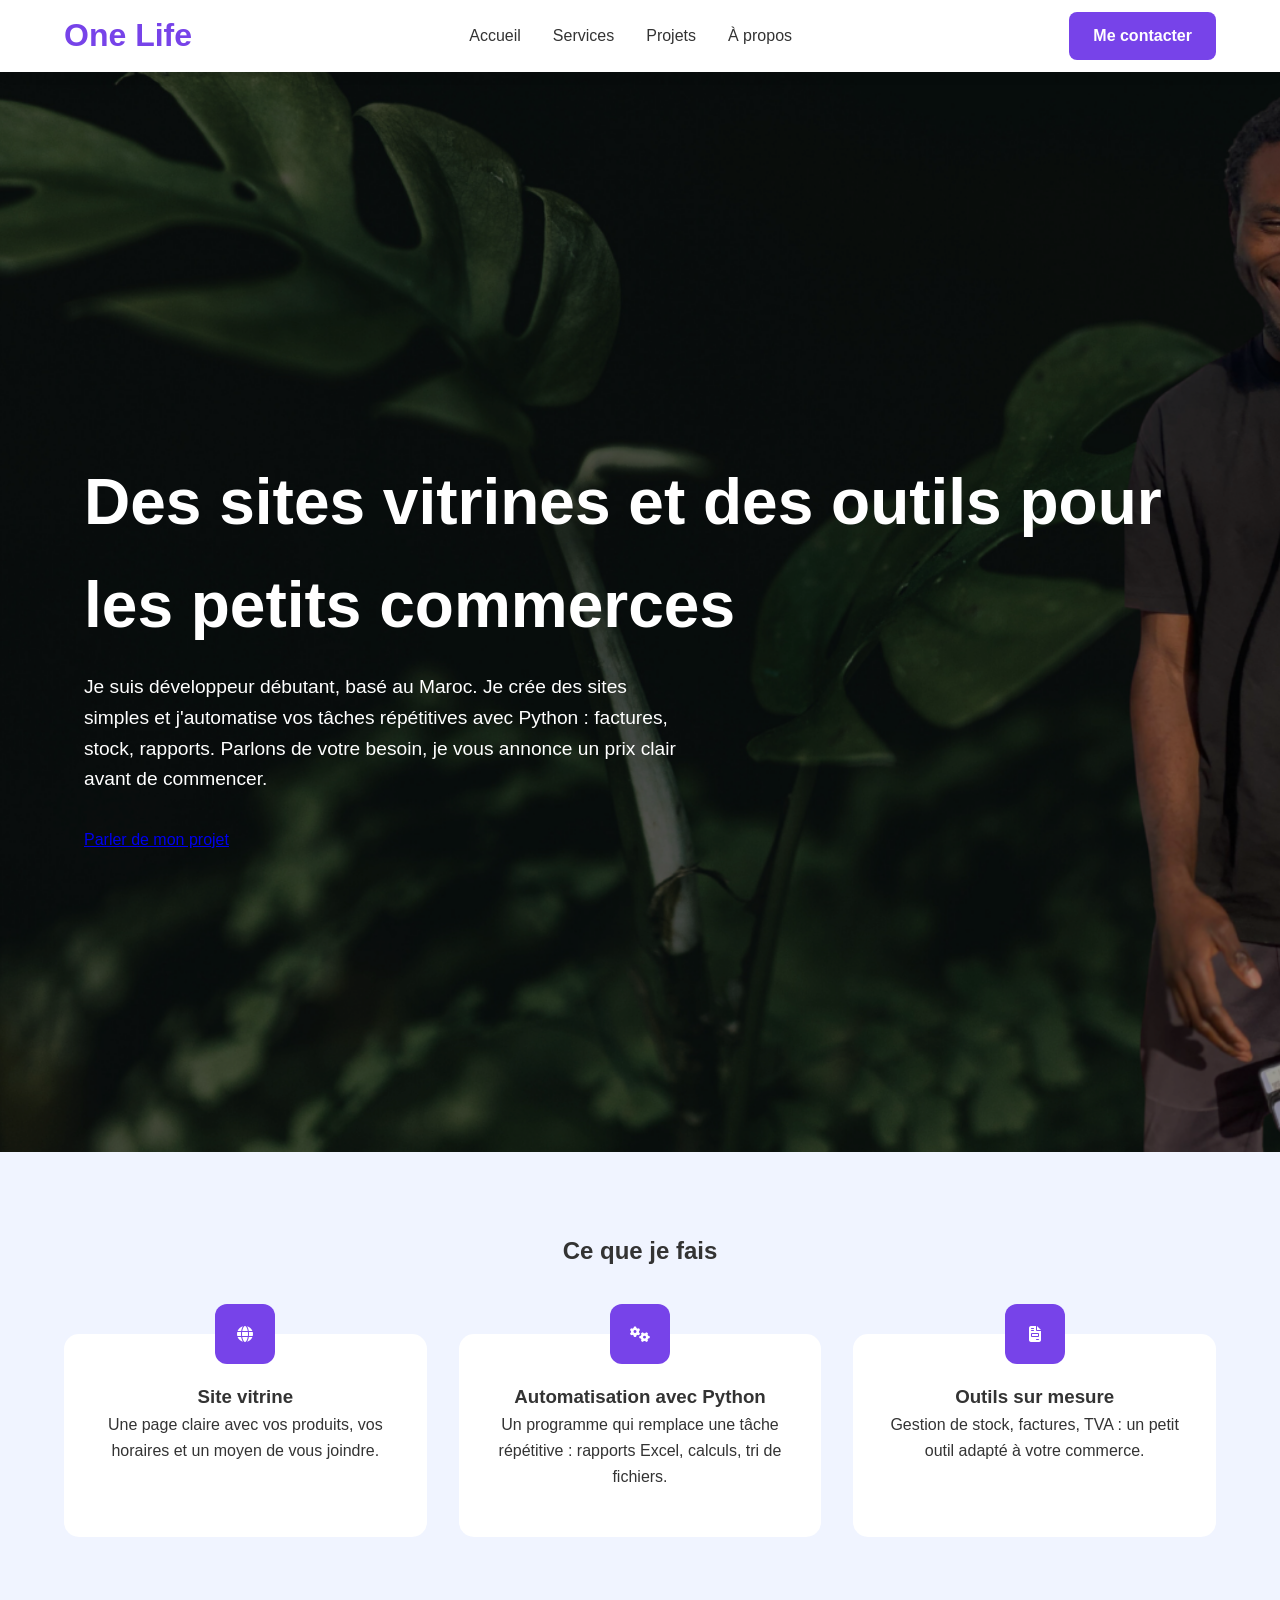
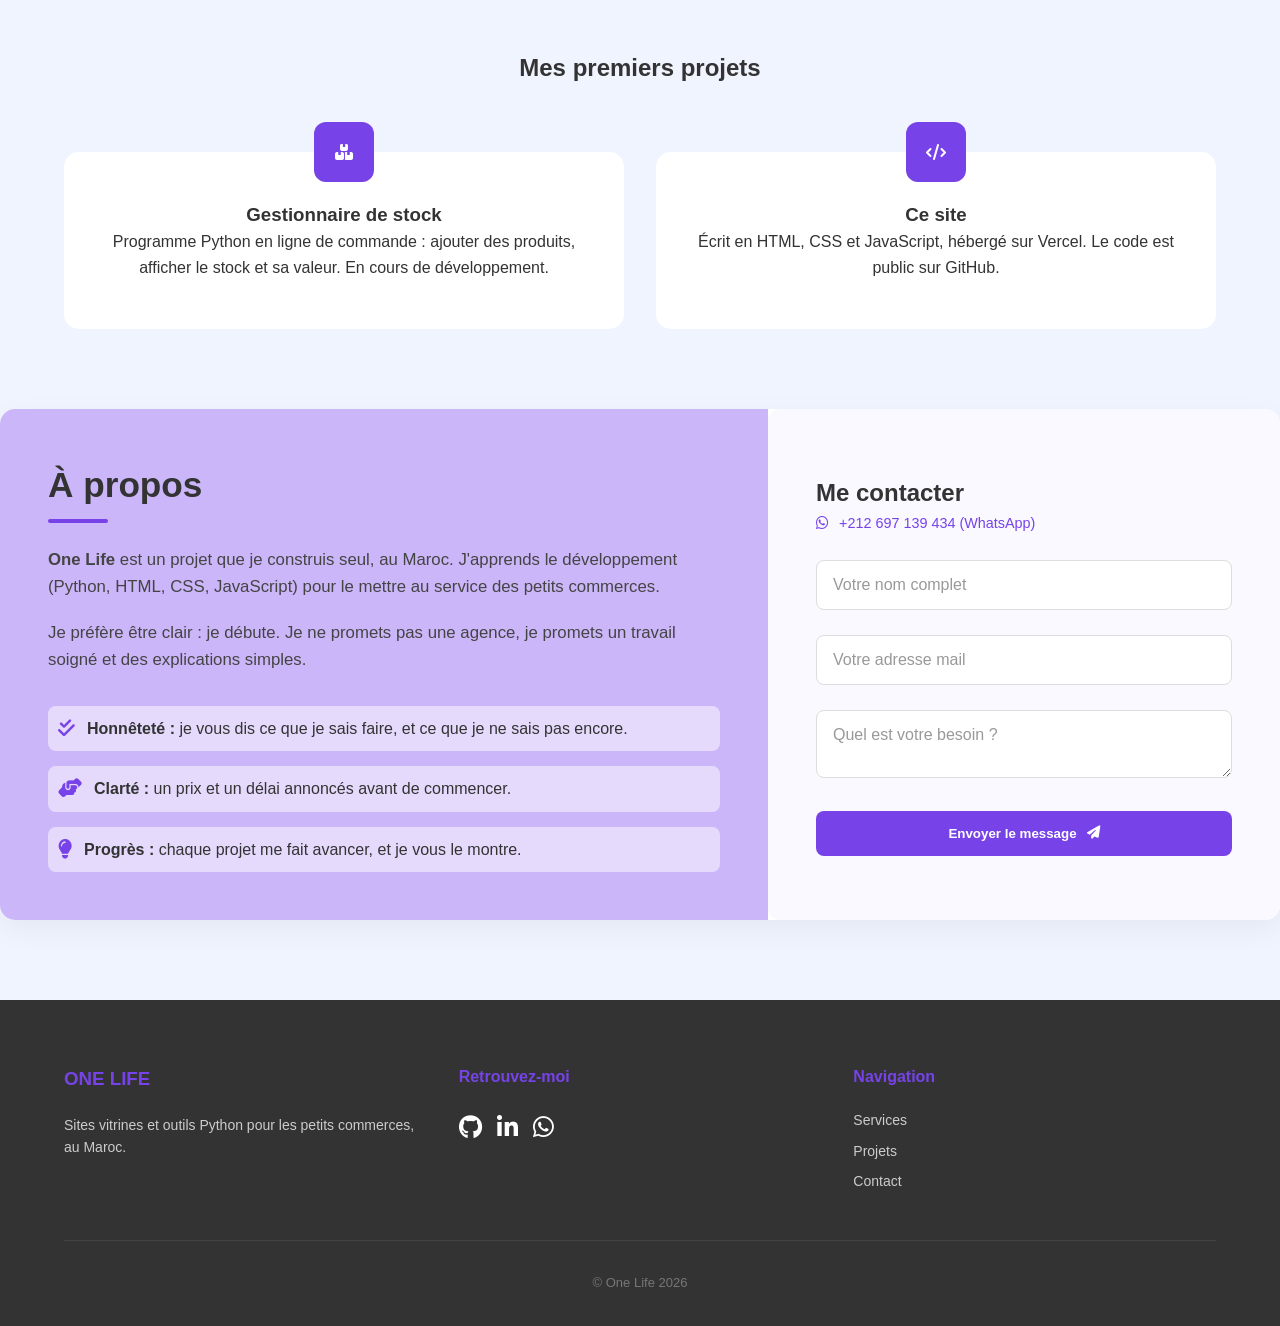
==== commit c79863c8: "Rewrite site text, fix contact form" ====
--- a/index.html
+++ b/index.html
@@ -4,180 +4,156 @@
 <head>
     <meta charset="UTF-8">
     <meta name="viewport" content="width=device-width, initial-scale=1.0">
-    <title>Site Web - One Life</title>
+    <meta name="description" content="Je crée des sites vitrines et j'automatise les tâches répétitives des petits commerces avec Python. Basé au Maroc.">
+    <title>One Life | Sites web et outils Python pour petits commerces</title>
     <link rel="stylesheet" href="style.css">
     <link rel="stylesheet" href="https://cdnjs.cloudflare.com/ajax/libs/font-awesome/6.4.0/css/all.min.css" crossorigin="anonymous" />
 </head>
 <body>
     <header>
-        <h1>One Life</h1>
+        <a href="#hero" class="logo">One Life</a>
         <nav>
             <ul>
                 <li><a href="#hero">Accueil</a></li>
-                <li><a href="#contacte">À propos</a></li>
                 <li><a href="#service">Services</a></li>
+                <li><a href="#projets">Projets</a></li>
+                <li><a href="#apropos">À propos</a></li>
             </ul>
         </nav>
-        <a href="mailto:onelifecamara@gmail.com" class="btn-contact">Contactez-nous</a>
+        <a href="#contact" class="btn-contact">Me contacter</a>
     </header>
     <main>
         <section id="hero">
             <div class="superposition-contenu">
                 <div class="gauche">
-                    <h1>Bienvenue sur One Life</h1>
-                    <p>Transformez vos idées en réalité avec notre expertise. Nous vous accompagnons de A à Z pour propulser vos projets vers le succès.</p>
-                    <a href="mailto:onelifecamara@gmail.com" class="btn-vision">Découvrir notre vision</a>
+                    <h1>Des sites vitrines et des outils pour les petits commerces</h1>
+                    <p>Je suis développeur débutant, basé au Maroc. Je crée des sites simples et j'automatise vos tâches répétitives avec Python : factures, stock, rapports. Parlons de votre besoin, je vous annonce un prix clair avant de commencer.</p>
+                    <a href="#contact" class="btn-vision">Parler de mon projet</a>
                 </div>
-            <!-- <div class="droit">
-                    <div class="effets">
-                        <div class="cercle"></div>
-                        <div class="cercle"></div>
-                        <div class="cercle"></div>
-                    </div> 
-                </div> -->
             </div>
         </section>
         <section id="service">
-            <h2>Nos Expertises</h2>
+            <h2>Ce que je fais</h2>
             <div class="services-list">
                 <article class="card-service">
-                    <div class="icon"><i class="fa-solid fa-briefcase"></i></div>
-                    <h3>Stratégie Digitale</h3>
-                    <p>Optimisez votre présence en ligne grâce à des plans d'action performants.</p>
+                    <div class="icon"><i class="fa-solid fa-globe"></i></div>
+                    <h3>Site vitrine</h3>
+                    <p>Une page claire avec vos produits, vos horaires et un moyen de vous joindre.</p>
                 </article>
                 <article class="card-service">
-                    <div class="icon"><i class="fa-solid fa-cart-flatbed-suitcase"></i></div>
-                    <h3>Solutions E-commerce</h3>
-                    <p>Développez vos ventes avec des boutiques en ligne fluides et sécurisées.</p>
+                    <div class="icon"><i class="fa-solid fa-gears"></i></div>
+                    <h3>Automatisation avec Python</h3>
+                    <p>Un programme qui remplace une tâche répétitive : rapports Excel, calculs, tri de fichiers.</p>
                 </article>
                 <article class="card-service">
-                    <div class="icon"><i class="fa-solid fa-users"></i></div>
-                    <h3>Accompagnement</h3>
-                    <p>Une équipe d'experts dédiée à votre écoute à chaque étape.</p>
-                </article>
-                <article class="card-service">
-                    <div class="icon"><i class="fa-solid fa-chart-pie"></i></div>
-                    <h3>Analyse & Performances</h3>
-                    <p>Transformez vos données en véritables leviers de croissance.</p>
+                    <div class="icon"><i class="fa-solid fa-file-invoice"></i></div>
+                    <h3>Outils sur mesure</h3>
+                    <p>Gestion de stock, factures, TVA : un petit outil adapté à votre commerce.</p>
                 </article>
             </div>
         </section>
-        <section id="album">
-            <h2>Nos Réalisations</h2>
-            <div class="photo">
-                <img src="imageb2.png" alt="Projet 1">
-                <img src="imga1.png" alt="Projet 2">
-                <img src="imgd4.png" alt="Projet 3">
-                <img src="imagec3.png" alt="Projet 4">
-            </div> 
+        <section id="projets">
+            <h2>Mes premiers projets</h2>
+            <div class="services-list">
+                <article class="card-service">
+                    <div class="icon"><i class="fa-solid fa-boxes-stacked"></i></div>
+                    <h3>Gestionnaire de stock</h3>
+                    <p>Programme Python en ligne de commande : ajouter des produits, afficher le stock et sa valeur. En cours de développement.</p>
+                </article>
+                <article class="card-service">
+                    <div class="icon"><i class="fa-solid fa-code"></i></div>
+                    <h3>Ce site</h3>
+                    <p>Écrit en HTML, CSS et JavaScript, hébergé sur Vercel. Le code est public sur GitHub.</p>
+                </article>
+            </div>
         </section>
         <section id="contacte">
-    <div class="partie1">
-        <h2>Qui sommes-nous ?</h2>
-        <p><strong>One Life</strong> est bien plus qu'une simple agence créative. Nous sommes un moteur d'innovation né d'une conviction profonde : chaque projet mérite une identité unique.</p>
-        <p>Notre mission est d'accompagner les entrepreneurs dans leur transformation digitale avec stratégie et excellence.</p>
-        <div class="nos-valeurs">
-            <div class="valeur">
-                <i class="fa-solid fa-check-double"></i>
-                <span><strong>Excellence :</strong> Un travail soigné jusque dans les détails.</span>
-            </div>
-            <div class="valeur">
-                <i class="fa-solid fa-handshake-angle"></i>
-                <span><strong>Collaboration :</strong> Votre vision, notre expertise.</span>
-            </div>
-            <div class="valeur">
-                <i class="fa-solid fa-lightbulb"></i>
-                <span><strong>Innovation :</strong> Toujours une longueur d'avance.</span>
-            </div>
-        </div>
-    </div>
-    <div class="partie2">
-        <h2>Contactez-nous</h2>
-        <div class="infos-rapides">
-            <div class="info-item">
-                <i class="fa-solid fa-envelope"></i>
-                <span>onelifecamara@gmail.com</span>
-            </div>
-            <div class="info-item">
-                <i class="fa-solid fa-phone"></i>
-                <span>+212 0697139434</span>
-            </div>
-        </div>
-        <form action="#" method="POST">
-            <div class="input-group">
-                <div class="input-container">
-                     <input type="text" id="nom" required placeholder=" ">
-                     <label for="nom">Votre nom complet</label>
+            <div class="partie1" id="apropos">
+                <h2>À propos</h2>
+                <p><strong>One Life</strong> est un projet que je construis seul, au Maroc. J'apprends le développement (Python, HTML, CSS, JavaScript) pour le mettre au service des petits commerces.</p>
+                <p>Je préfère être clair : je débute. Je ne promets pas une agence, je promets un travail soigné et des explications simples.</p>
+                <div class="nos-valeurs">
+                    <div class="valeur">
+                        <i class="fa-solid fa-check-double"></i>
+                        <span><strong>Honnêteté :</strong> je vous dis ce que je sais faire, et ce que je ne sais pas encore.</span>
+                    </div>
+                    <div class="valeur">
+                        <i class="fa-solid fa-handshake-angle"></i>
+                        <span><strong>Clarté :</strong> un prix et un délai annoncés avant de commencer.</span>
+                    </div>
+                    <div class="valeur">
+                        <i class="fa-solid fa-lightbulb"></i>
+                        <span><strong>Progrès :</strong> chaque projet me fait avancer, et je vous le montre.</span>
+                    </div>
                 </div>
             </div>
-            <div class="input-group">
-                <div class="input-container">
-                    <input type="email" id="email" required placeholder=" ">
-                    <label for="email">Votre adresse mail</label>
+            <div class="partie2" id="contact">
+                <h2>Me contacter</h2>
+                <div class="infos-rapides">
+                    <div class="info-item">
+                        <i class="fa-brands fa-whatsapp"></i>
+                        <span><a href="https://wa.me/212697139434" target="_blank" rel="noopener">+212 697 139 434 (WhatsApp)</a></span>
+                    </div>
                 </div>
+                <form id="contact-form">
+                    <div class="input-group">
+                        <div class="input-container">
+                            <input type="text" id="nom" name="nom" required placeholder=" ">
+                            <label for="nom">Votre nom complet</label>
+                        </div>
+                    </div>
+                    <div class="input-group">
+                        <div class="input-container">
+                            <input type="email" id="email" name="email" required placeholder=" ">
+                            <label for="email">Votre adresse mail</label>
+                        </div>
+                    </div>
+                    <div class="input-container">
+                        <textarea id="message" name="message" required placeholder=" "></textarea>
+                        <label for="message">Quel est votre besoin ?</label>
+                    </div>
+                    <button type="submit" class="btn-envoi">Envoyer le message <i class="fa-solid fa-paper-plane"></i></button>
+                </form>
+                <p id="form-thanks" class="form-thanks" hidden>Merci ! Votre message est bien parti. Je vous réponds dès que possible.</p>
             </div>
-            <div class="input-container">
-                <textarea id="message" required placeholder=" "></textarea>
-                <label for="message">Comment pouvons-nous vous aider ?</label>
-            </div>
-            <button type="submit" class="btn-envoi">Envoyer le message <i class="fa-solid fa-paper-plane"></i></button>
-        </form>
-    </div>
-</section>
+        </section>
     </main>
     <footer class="main-footer">
         <div class="footer-container">
             <div class="footer-column">
                 <h3>ONE LIFE</h3>
-                <p>Votre partenaire de confiance pour des solutions digitales innovantes. Ensemble, créons l'avenir.</p>
+                <p>Sites vitrines et outils Python pour les petits commerces, au Maroc.</p>
             </div>
             <div class="footer-column">
-                <h4>Suivez-nous</h4>
+                <h4>Retrouvez-moi</h4>
                 <div class="resaux">
-                    <a href="#" class="carte"><i class="fab fa-facebook-f"></i></a>
-                    <a href="#" class="carte"><i class="fab fa-twitter"></i></a>
-                    <a href="#" class="carte"><i class="fab fa-instagram"></i></a>
-                    <a href="#" class="carte"><i class="fab fa-tiktok"></i></a>
+                    <a href="https://github.com/camaraghamedfacely26-boop" class="carte" target="_blank" rel="noopener" aria-label="GitHub"><i class="fab fa-github"></i></a>
+                    <a href="https://www.linkedin.com/in/hamed-facely-camara-13ab7240b/" class="carte" target="_blank" rel="noopener" aria-label="LinkedIn"><i class="fab fa-linkedin-in"></i></a>
+                    <a href="https://wa.me/212697139434" class="carte" target="_blank" rel="noopener" aria-label="WhatsApp"><i class="fab fa-whatsapp"></i></a>
                 </div>
             </div>
             <div class="footer-column">
-                <h4>Liens</h4>
+                <h4>Navigation</h4>
                 <div class="nav-footer">
-                    <a href="#">Mentions légales</a>
-                    <a href="#">Politique de confidentialité</a>
+                    <a href="#service">Services</a>
+                    <a href="#projets">Projets</a>
+                    <a href="#contact">Contact</a>
                 </div>
             </div>
         </div>
         <div class="footer-bottom">
-            <p>&copy; One Life, tous droits réservés 2026</p>
+            <p>&copy; One Life 2026</p>
         </div>
     </footer>
-    <div id="custom-alert" class="modal-alert">
-    <div class="modal-content">
-        <i class="fa-solid fa-circle-check"></i>
-        <h3>Message Envoyé !</h3>
-        <p>Merci pour votre confiance. L'équipe <strong>One Life</strong> vous contactera sous 24h.</p>
-        <button onclick="closeAlert()" class="btn-close">D'accord</button>
+    <div id="custom-alert" class="modal-alert" role="dialog" aria-modal="true">
+        <div class="modal-content">
+            <i class="fa-solid fa-circle-check"></i>
+            <h3 id="modal-title"></h3>
+            <p id="modal-text"></p>
+            <button onclick="closeAlert()" class="btn-close">D'accord</button>
+            <a id="inbox-btn" href="mailto:" class="btn-close">Ouvrir ma boîte mail</a>
+        </div>
     </div>
-</div>
-    <script>
-        // Fonction pour ouvrir le message stylé
-function showAlert() {
-    document.getElementById('custom-alert').style.display = 'flex';
-}
-
-// Fonction pour fermer le message
-function closeAlert() {
-    document.getElementById('custom-alert').style.display = 'none';
-}
-
-// Modifier ton écouteur de formulaire existant
-const form = document.querySelector('form');
-form.addEventListener('submit', function(e) {
-    e.preventDefault(); // Empêche le rechargement
-    showAlert(); // On affiche notre superbe message
-    form.reset(); // On vide les champs
-});
-</script>
+    <script src="script.js"></script>
 </body>
-</html>
+</html>
--- a/style.css
+++ b/style.css
@@ -7,15 +7,28 @@
     --light: #f0f4ff;
     --white: #ffffff;
 }
+
 /* --- RESET --- */
 * {
     margin: 0;
     padding: 0;
     box-sizing: border-box;
 }
-html { scroll-behavior: smooth; }
-body { font-family: "Poppins", sans-serif; background-color: var(--light); color: var(--dark); line-height: 1.6; }
+
+html {
+    scroll-behavior: smooth; 
+    scroll-padding-top: 5rem; 
+}
+
+body { 
+    font-family: "Poppins", sans-serif; 
+    background-color: var(--light); 
+    color: var(--dark); 
+    line-height: 1.6; 
+}
+
 /* --- HEADER --- */
+
 header {
     height: 4.5rem;
     background: var(--white);
@@ -28,10 +41,31 @@
     top: 0;
     z-index: 1000;
 }
-header h1 { color: var(--primary); font-weight: 900; }
-header nav ul { display: flex; list-style: none; gap: 2rem; }
-header nav ul a { text-decoration: none; color: var(--dark); font-weight: 500; transition: 0.3s; }
-header nav ul a:hover { color: var(--primary); }
+
+header .logo {
+    color: var(--primary);
+    font-weight: 900;
+    font-size: 2rem;
+    text-decoration: none;
+}
+
+header nav ul { 
+    display: flex; 
+    list-style: none; 
+    gap: 2rem; 
+}
+
+header nav ul a { 
+    text-decoration: none; 
+    color: var(--dark); 
+    font-weight: 500; 
+    transition: 0.3s; 
+}
+
+header nav ul a:hover { 
+    color: var(--primary); 
+}
+
 .btn-contact, button {
     background: var(--primary);
     color: var(--white);
@@ -43,8 +77,12 @@
     transition: 0.3s;
     text-decoration: none;
 }
-.btn-contact:hover { background: var(--secondary); color: var(--dark); transform: translateY(-2px); }
-button:hover { background: var(--secondary); transform: translateY(-2px); color: var(--dark);}
+
+.btn-contact:hover, button:hover { 
+    background: var(--secondary); 
+    transform: translateY(-2px); 
+}
+
 /* --- HERO SECTION --- */
 #hero {
     width: 100%;
@@ -54,81 +92,101 @@
     display: flex;
     align-items: center;
 }
+
+#hero::before {
+    content: '';
+    position: absolute;
+    top: 0; 
+    left: 0; 
+    width: 100%; 
+    height: 100%;
+    background: rgba(0, 0, 0, 0.4); 
+    z-index: 1;
+}
+
+#hero * {
+    position: relative;
+    z-index: 2;
+}
+
 .superposition-contenu {
     width: 100%;
     min-height: 60vh;
-    background: rgba(0, 0, 0, 0.4);
     display: flex;
     align-items: center;
     padding: 0 5%;
     margin-top: 5rem;
 }
-#hero .gauche { flex: 1; 
+
+#hero .gauche { 
+    flex: 1; 
     color: var(--white); 
-}
+    padding: 20px;
+}
+
 #hero .gauche h1 { 
     font-size: clamp(2.5rem, 5vw, 4rem); 
     font-weight: 900; 
     margin-bottom: 1rem; 
 }
+
 #hero .gauche p { 
-    font-size: 1.2rem; max-width: 600px; 
+    font-size: 1.2rem; 
+    max-width: 600px; 
     margin-bottom: 2rem; 
 }
-.btn-contact, button {
-        padding: 0.4rem 0.8rem;
-    }
-    .btn-vision, button {
-    background: var(--primary);
-    color: var(--white);
-    padding: 0.7rem 1.5rem;
-    border-radius: 8px;
-    border: none;
-    font-weight: 600;
-    cursor: pointer;
-    transition: 0.3s;
-    text-decoration: none;
-}
-.btn-vision:hover { background: var(--secondary);
-    color: var(--dark); 
-    transform: translateY(-2px); 
-}
-button:hover { 
-    background: var(--secondary); 
-    transform: translateY(-2px); color: var(--dark);
-}
-    
-#hero .droit { 
-    flex: 1; display: flex; 
-    justify-content: center; 
-}
-/* --- CERCLES ANIMÉS --- */
-.effets { display: flex; gap: 15px; }
-.cercle {
-    width: 60px; height: 60px;
-    border: 3px solid var(--accent);
-    border-radius: 50%;
-    animation: flotter 3s ease-in-out infinite alternate;
-}
-@keyframes flotter { from { transform: translateY(0); } to { transform: translateY(-20px); } }
+
 /* --- SERVICES --- */
-#service { padding: 5rem 5%; text-align: center; }
-.services-list { display: grid; grid-template-columns: repeat(auto-fit, minmax(250px, 1fr)); gap: 2rem; margin-top: 4rem; }
-.card-service { background: var(--white); padding: 3rem 1.5rem; border-radius: 15px; position: relative; transition: 0.3s; }
-.card-service:hover { transform: translateY(-10px); box-shadow: 0 10px 30px rgba(0,0,0,0.1); }
+#service { 
+    padding: 5rem 5%; 
+    text-align: center; 
+}
+
+.services-list { 
+    display: grid; 
+    grid-template-columns: repeat(auto-fit, minmax(250px, 1fr)); 
+    gap: 2rem; 
+    margin-top: 4rem; 
+}
+
+.card-service { 
+    background: var(--white); 
+    padding: 3rem 1.5rem; 
+    border-radius: 15px; 
+    position: relative; 
+    transition: 0.3s; 
+}
+
+.card-service:hover { 
+    transform: translateY(-10px); 
+    box-shadow: 0 10px 30px rgba(0,0,0,0.1); 
+}
+
 .card-service .icon {
-    width: 60px; height: 60px; background: var(--primary); color: white;
-    display: flex; align-items: center; justify-content: center;
-    border-radius: 12px; position: absolute; top: -30px; left: 50%; transform: translateX(-50%);
-}
-/* --- ALBUM --- */
-#album { padding: 2rem 5%; text-align: center; }
-.photo { display: grid; grid-template-columns: repeat(auto-fit, minmax(200px, 1fr)); gap: 1rem; margin-top: 2rem; }
-.photo img { width: 100%; border-radius: 10px; transition: 0.3s; }
+    width: 60px; 
+    height: 60px; 
+    background: var(--primary); 
+    color: white;
+    display: flex; 
+    align-items: center; 
+    justify-content: center;
+    border-radius: 12px; 
+    position: absolute; 
+    top: -30px; 
+    left: 50%; 
+    transform: translateX(-50%);
+}
+
+/* --- PROJETS --- */
+#projets {
+    padding: 2rem 5% 5rem;
+    text-align: center;
+}
+
 /* --- CONTACT ---*/
 #contacte {
     display: flex;
-    flex-wrap: wrap; /* Permet de s'adapter si l'écran est petit */
+    flex-wrap: wrap; 
     width: 100%;
     background: #fff;
     border-radius: 15px;
@@ -136,38 +194,31 @@
     box-shadow: 0 10px 30px rgba(0,0,0,0.05);
     margin-bottom: 5rem;
 }
-/* Partie "Qui sommes-nous" : prend la majorité de l'espace */
+
 .partie1 {
-    flex: 1 1 60%; /* 60% de l'espace, peut s'étirer */
+    flex: 1 1 60%; 
     padding: 3rem;
     background-color: var(--accent);
-    min-width: 300px; /* Assure une bonne lisibilité sur les petits écrans */
-}
-/* Partie "Contact" : prend une place confortable mais moins importante */
+    min-width: 300px; 
+}
+
 .partie2 {
-    flex: 1 1 40%; /* 40% de l'espace */
+    flex: 1 1 40%; 
     padding: 3rem;
     display: flex;
     flex-direction: column;
     justify-content: center;
-}
-/* On s'assure que le formulaire utilise bien toute sa colonne */
-.partie2 form {
-    width: 100%;
-}
-/* Adaptation pour les tablettes et téléphones */
-@media screen and (max-width: 900px) {
-    .partie1, .partie2 {
-        flex: 1 1 100%; /* Ils prennent toute la largeur sur mobile */
-    }
-}
+    background: #f9f9ff;
+    border-radius: 12px;
+}
+
 .partie1 h2 {
     font-size: 2.2rem;
     margin-bottom: 1.5rem;
     position: relative;
     padding-bottom: 10px;
 }
-/* Petit trait décoratif sous le titre */
+
 .partie1 h2::after {
     content: '';
     position: absolute;
@@ -178,17 +229,20 @@
     background-color: var(--primary);
     border-radius: 2px;
 }
+
 .partie1 p {
     margin-bottom: 1.2rem;
     font-size: 1.05rem;
     color: #444;
 }
+
 .nos-valeurs {
     margin-top: 2rem;
     display: flex;
     flex-direction: column;
     gap: 15px;
 }
+
 .valeur {
     display: flex;
     align-items: center;
@@ -198,152 +252,196 @@
     border-radius: 8px;
     transition: 0.3s;
 }
+
 .valeur:hover {
     background: var(--white);
     transform: translateX(10px);
 }
+
 .valeur i {
     color: var(--primary);
     font-size: 1.2rem;
 }
-/* .partie2 { flex: 1; padding: 3rem; min-width: 300px; } */
-.partie2 form { display: flex; flex-direction: column; gap: 1rem; }
-.partie2 input, textarea { padding: 1rem; border: 1px solid #ddd; border-radius: 8px; font-family: inherit; }
-/* Style pour la partie 2 (Formulaire)*/
-.partie2 {
-    display: flex;
-    flex-direction: column;
-    justify-content: center;
-}
+
 .infos-rapides {
     display: flex;
-    flex-direction: column; /* Force l'alignement vertical (en colonne) */
-    gap: 15px; /* Espace entre les deux lignes */
+    flex-direction: column; 
+    gap: 15px; 
     margin-bottom: 25px;
 }
-.partie2 .infos-rapides h2 {
-    display: flex;
-    justify-content: center;
-    align-items: center;
-}
+
 .info-item {
-    display: flex; /* Pour que l'icône et le texte soient côte à côte sur la même ligne */
+    display: flex; 
     align-items: center;
     gap: 10px;
     font-size: 0.9rem;
     color: var(--primary);
     font-weight: 500;
 }
-.partie2 form {
-    background: #f9f9ff;
-    padding: 20px;
-    border-radius: 12px;
-    box-shadow: 0 4px 10px rgba(0,0,0,0.03);
-}
-.partie2 input, .partie2 textarea {
-    width: 100%;
-    margin-bottom: 15px;
-    border: 1px solid #e1e1e1;
-    border-radius: 6px;
-    padding: 12px;
-    transition: 0.3s;
-}
-.partie2 input:focus, .partie2 textarea:focus {
-    border-color: var(--primary);
-    outline: none;
-    box-shadow: 0 0 5px rgba(119, 67, 233, 0.2);
-}
-.btn-envoi {
-    width: 100%;
-    display: flex;
-    justify-content: center;
-    align-items: center;
-    gap: 10px;
-    padding: 15px !important;
-}
-/* Le conteneur doit être en position relative */
+
+.info-item a {
+    color: inherit;
+    text-decoration: none;
+}
+
+.info-item a:hover { 
+    text-decoration: underline; 
+}
+
+.form-thanks {
+    background: #eafbe7;
+    padding: 15px;
+    border-radius: 8px;
+    color: #27ae60;
+    font-weight: 600;
+    margin-bottom: 20px;
+    text-align: center;
+}
+
+/* --- INPUT CONTAINER --- */
 .input-container {
     position: relative;
     margin-bottom: 25px;
-}
-/* Style de l'input */
-.input-container input,
+    width: 100%;
+}
+
+.input-container input, 
 .input-container textarea {
     width: 100%;
-    padding: 12px;
+    padding: 15px 12px;
     border: 1px solid #ddd;
     border-radius: 8px;
-    background: transparent;
+    font-size: 16px; 
+    background: white; 
     outline: none;
-    font-size: 1rem;
-    transition: 0.3s;
-}
-/* Style du Label (le faux placeholder) */
+    font-family: inherit;
+    transition: border-color 0.3s;
+}
+
+.input-container input:focus,
+.input-container textarea:focus {
+    border-color: var(--primary);
+    border-width: 2px;
+}
+
 .input-container label {
     position: absolute;
     left: 12px;
     top: 50%;
     transform: translateY(-50%);
-    background: white; /* Pour cacher la bordure quand il monte */
+    background: white; 
     padding: 0 5px;
     color: #999;
-    pointer-events: none; /* Permet de cliquer à travers le label */
-    transition: 0.3s;
-}
-/* Cas spécial pour le Textarea (on met le label en haut au début) */
+    transition: all 0.2s ease-in-out;
+    pointer-events: none; 
+    z-index: 10;
+}
+
 .input-container textarea + label {
-    top: 20px;
-}
-/* --- L'ANIMATION QUAND ON CLIQUE OU QU'ON ÉCRIT --- */
+    top: 25px;
+}
+
 .input-container input:focus + label,
 .input-container input:not(:placeholder-shown) + label,
 .input-container textarea:focus + label,
 .input-container textarea:not(:placeholder-shown) + label {
-    top: 0; /* Il monte en haut de la bordure */
-    font-size: 0.8rem;
-    color: var(--primary); /* Il change de couleur (violet) */
+    top: 0 !important;
+    transform: translateY(-50%) scale(0.85);
+    color: var(--primary);
     font-weight: bold;
-}
-/* Changement de bordure de l'input quand on clique */
-.input-container input:focus,
-.input-container textarea:focus {
-    border-color: var(--primary);
-    border-width: 2px;
-}
-/* On s'assure que les deux colonnes ont la même hauteur sur PC */
-@media screen and (min-width: 900px) {
-    #contacte {
-        display: flex;
-        align-items: stretch; /* Force les deux parties à avoir la même hauteur */
-    }
-}
+    z-index: 11;
+}
+
+.btn-envoi {
+    width: 100%;
+    display: flex;
+    justify-content: center;
+    align-items: center;
+    gap: 10px;
+    padding: 15px !important;
+}
+
 /* --- FOOTER --- */
-.main-footer { background: var(--dark); color: white; padding: 4rem 5% 2rem; }
-.footer-container { display: grid; grid-template-columns: repeat(auto-fit, minmax(200px, 1fr)); gap: 2rem; max-width: 1200px; margin: 0 auto; }
-.footer-column h3, .footer-column h4 { color: var(--primary); margin-bottom: 1.2rem; }
-.footer-column p { font-size: 14px; color: #ccc; }
-.resaux { display: flex; gap: 15px; }
-.resaux a { color: white; font-size: 1.5rem; transition: 0.3s; }
-.resaux a:hover { color: var(--primary); transform: translateY(-3px); }
-.nav-footer { display: flex; flex-direction: column; gap: 8px; }
-.nav-footer a { color: #ccc; text-decoration: none; font-size: 14px; }
-.nav-footer a:hover { color: var(--primary); text-decoration: underline; }
-.footer-bottom { text-align: center; border-top: 1px solid #444; margin-top: 3rem; padding-top: 2rem; color: #777; font-size: 13px; }
-
-/* Fond noir transparent derrière le message */
+.main-footer { 
+    background: var(--dark); 
+    color: white; 
+    padding: 4rem 5% 2rem; 
+}
+
+.footer-container { 
+    display: grid; 
+    grid-template-columns: repeat(auto-fit, minmax(200px, 1fr)); 
+    gap: 2rem; 
+    max-width: 1200px; 
+    margin: 0 auto; 
+}
+
+.footer-column h3, .footer-column h4 { 
+    color: var(--primary); 
+    margin-bottom: 1.2rem; 
+}
+
+.footer-column p { 
+    font-size: 14px; 
+    color: #ccc; 
+}
+
+.resaux { 
+    display: flex; 
+    gap: 15px; 
+}
+
+.resaux a { 
+    color: white; 
+    font-size: 1.5rem; 
+    transition: 0.3s; 
+}
+
+.resaux a:hover { 
+    color: var(--primary); 
+    transform: translateY(-3px); 
+}
+
+.nav-footer { 
+    display: flex; 
+    flex-direction: column; 
+    gap: 8px; 
+}
+
+.nav-footer a { 
+    color: #ccc; 
+    text-decoration: none; 
+    font-size: 14px; 
+}
+
+.nav-footer a:hover { 
+    color: var(--primary); 
+    text-decoration: underline; 
+}
+
+.footer-bottom { 
+    text-align: center; 
+    border-top: 1px solid #444; 
+    margin-top: 3rem; 
+    padding-top: 2rem; 
+    color: #777; 
+    font-size: 13px; 
+}
+
+/* --- MODAL --- */
 .modal-alert {
-    display: none; /* Caché par défaut */
+    display: none; 
     position: fixed;
-    top: 0; left: 0;
-    width: 100%; height: 100%;
+    top: 0; 
+    left: 0;
+    width: 100%; 
+    height: 100%;
     background: rgba(0, 0, 0, 0.7);
-    backdrop-filter: blur(5px); /* Floute l'arrière-plan */
     z-index: 9999;
     justify-content: center;
     align-items: center;
 }
 
-/* La boîte blanche du message */
 .modal-content {
     background: white;
     padding: 30px;
@@ -357,12 +455,12 @@
 
 .modal-content i {
     font-size: 50px;
-    color: #2ecc71; /* Vert succès */
+    color: #2ecc71;
     margin-bottom: 15px;
 }
 
 .btn-close {
-    background: #6c63ff; /* La couleur de One Life */
+    background: var(--primary);
     color: white;
     border: none;
     padding: 10px 25px;
@@ -371,176 +469,64 @@
     margin-top: 20px;
 }
 
-
+@keyframes apparition {
+    from { transform: scale(0.7); opacity: 0; }
+    to { transform: scale(1); opacity: 1; }
+}
 
 /* --- RESPONSIVE MOBILE --- */
-@media (max-width: 768px) {
-    header nav { display: none;
-    gap: 10px;
+@media screen and (max-width: 768px) {
+    header nav { 
+        display: none; 
     }
-    .btn-contact, button {
-        padding: 0.4rem 0.8rem;
+
+    #hero {
+        height: auto;
+        min-height: 80vh;
+        padding: 40px 20px;
+        flex-direction: column;
+        text-align: center;
     }
-    .superposition-contenu { flex-direction: column; 
+
+    .superposition-contenu { 
+        flex-direction: column; 
         text-align: center; 
         justify-content: center; 
     }
-    #hero .droit { display: none; 
+
+    #hero h1 {
+        font-size: 2rem;
     }
-    .btn-vision, button {
-        background: var(--primary);
-        color: var(--white);
-        padding: 0.7rem 1.5rem;
-        border-radius: 8px;
-        border: none;
-        font-weight: 600;
-        cursor: pointer;
-        transition: 0.3s;
-        text-decoration: none;
+
+    .partie2 {
+        padding: 20px 15px; 
     }
-    .btn-vision:hover { background: var(--secondary); 
-        color: var(--dark); 
-        transform: translateY(-2px); 
-    }
-    button:hover { background: var(--secondary); 
-        transform: translateY(-2px); 
-        color: var(--dark);
-    }
-    .card-service {
-        margin-bottom: 4rem;
-    }
-    #album {
-        margin-top: 0;
-    }
-    nav {
-        flex-direction: column;
-        padding: 15px;
-    }
-    nav ul {
-        flex-direction: column;
-        width: 100%;
-        text-align: center;
-        gap: 10px;
-        padding: 0;
-    }
-    #hero {
-        flex-direction: column;
-        text-align: center;
-        padding: 40px 20px;
-        height: auto;
-    }
-    #hero h1 {
-        font-size: 1.8rem;
-    }
-    .input-container {
-        width: 100%;
-    }
-    .input-container label {
-        font-size: 0.9rem;
-    }
-   /* Quand on clique (focus) OU quand le champ n'est pas vide (:not(:placeholder-shown)) */
-    .input-container input:focus + label, 
-    .input-container input:not(:placeholder-shown) + label {
-        background-color: #f9f9ff; 
-    /* On utilise une valeur négative pour faire MONTER le label */
-    transform: translateY(-150%) scale(0.9); 
-    left: 10px;
-    top: 50%; /* On garde l'alignement de base et le translateY fait le mouvement */
-    font-weight: bold;
-    color: #6c63ff; /* Optionnel : changer la couleur quand c'est actif */
-    }
-}
-
-    /* --- RÉGLAGE DES ESPACES MOBILES --- */
-    @media screen and (max-width: 768px) {
-        /* Espace global entre les sections de la page */
-    main section {
-        margin-bottom: 40px; /* Réduit l'espace par rapport au PC */
-        padding: 20px; /* Donne de l'air sur les côtés */
-    }
-    /* Cas particulier pour la section Hero (Accueil) */
-    #hero {
-        padding: 60px 20px; /* Un peu plus d'espace en haut pour le titre */
-    }
-    /* Espace interne dans les conteneurs de contact */
-    #contacte .partie1,
-    #contacte .partie2 {
-        padding: 20px 10px; /* Moins de padding interne sur mobile */
-    }
-} /* --- IMAGE DE BACKGROUND MOBILE --- */
-@media screen and (max-width: 768px) {
-    
-    /* La section où tu veux ton image (ex: .hero ou body) */
-    #hero {
-        /* On force l'affichage de l'image pour mobile */
-        background-image: url('imageaa.png') !important;
-        /* RÉGLAGES CRUCIAUX POUR MOBILE */
-        background-position: center top; /* Centre horizontalement, en haut verticalement */
-        background-size: cover; /* L'image remplit tout l'espace sans se déformer */
-        background-repeat: no-repeat; /* Ne pas répéter l'image */
-        background-attachment: scroll; /* Ne pas utiliser 'fixed' sur mobile (cause des bugs) */
-        /* Hauteur : auto pour que le texte définisse la hauteur */
-        height: auto;
-        min-height: 80vh; /* S'assure que l'image prend au moins 80% de la hauteur de l'écran */
-        /* Pour que le texte reste lisible par-dessus l'image */
-        position: relative;
-    }
-    /* Optionnel : Ajouter un voile sombre sur mobile pour la lisibilité */
-    #hero::before {
-        content: '';
-        position: absolute;
-        top: 0; left: 0; width: 100%; height: 100%;
-        background: rgba(0, 0, 0, 0.4); /* Voile noir à 40% opacité */
-        z-index: 1;
-    }
-    #hero * { /* On force le contenu au-dessus du voile */
-        position: relative;
-        z-index: 2;
-    }
-
-    .input-container label {
-        top: 35px;
-    }
-}
-@keyframes apparition {
-    from { transform: scale(0.7); opacity: 0; }
-    to { transform: scale(1); opacity: 1; }
-}
-
-
-/* Conteneur du champ */
-.input-container {
-    position: relative;
-    margin-top: 20px; /* Espace pour laisser le label monter */
-    margin-bottom: 20px;
-}
-
-/* Le champ de saisie */
-.input-container input, 
-.input-container textarea {
-    width: 100%;
-    padding: 15px 10px; /* Plus d'espace interne */
-    border: 1px solid #ccc;
-    border-radius: 8px;
-    font-size: 16px;
-    background: transparent;
-    outline: none;
-}
-
-/* Le label au milieu par défaut */
-.input-container label {
-    position: absolute;
-    left: 12px;
-    top: 35%;
-    transform: translateY(-50%);
-    background: white; /* Fond blanc pour masquer la bordure */
-    padding: 0 5px;
-    color: #999;
-    transition: 0.2s ease-all;
-    pointer-events: none;
-}
-
-/* Pour le textarea, on aligne le label un peu plus haut au début */
-.input-container textarea + label {
-    top: 25px;
-}
+}
+
+#projets {
+    padding: 2rem 5% 5rem;
+    text-align: center;
+}
+
+.info-item a {
+    color: inherit;
+    text-decoration: none;
+}
+
+.info-item a:hover { 
+    text-decoration: underline; 
+}
+
+.form-thanks {
+    background: #f9f9ff;
+    padding: 20px;
+    border-radius: 12px;
+    color: var(--primary);
+    font-weight: 600;
+}
+
+#inbox-btn {
+    display: none;
+    text-decoration: none;
+    margin-left: 8px;
+}
